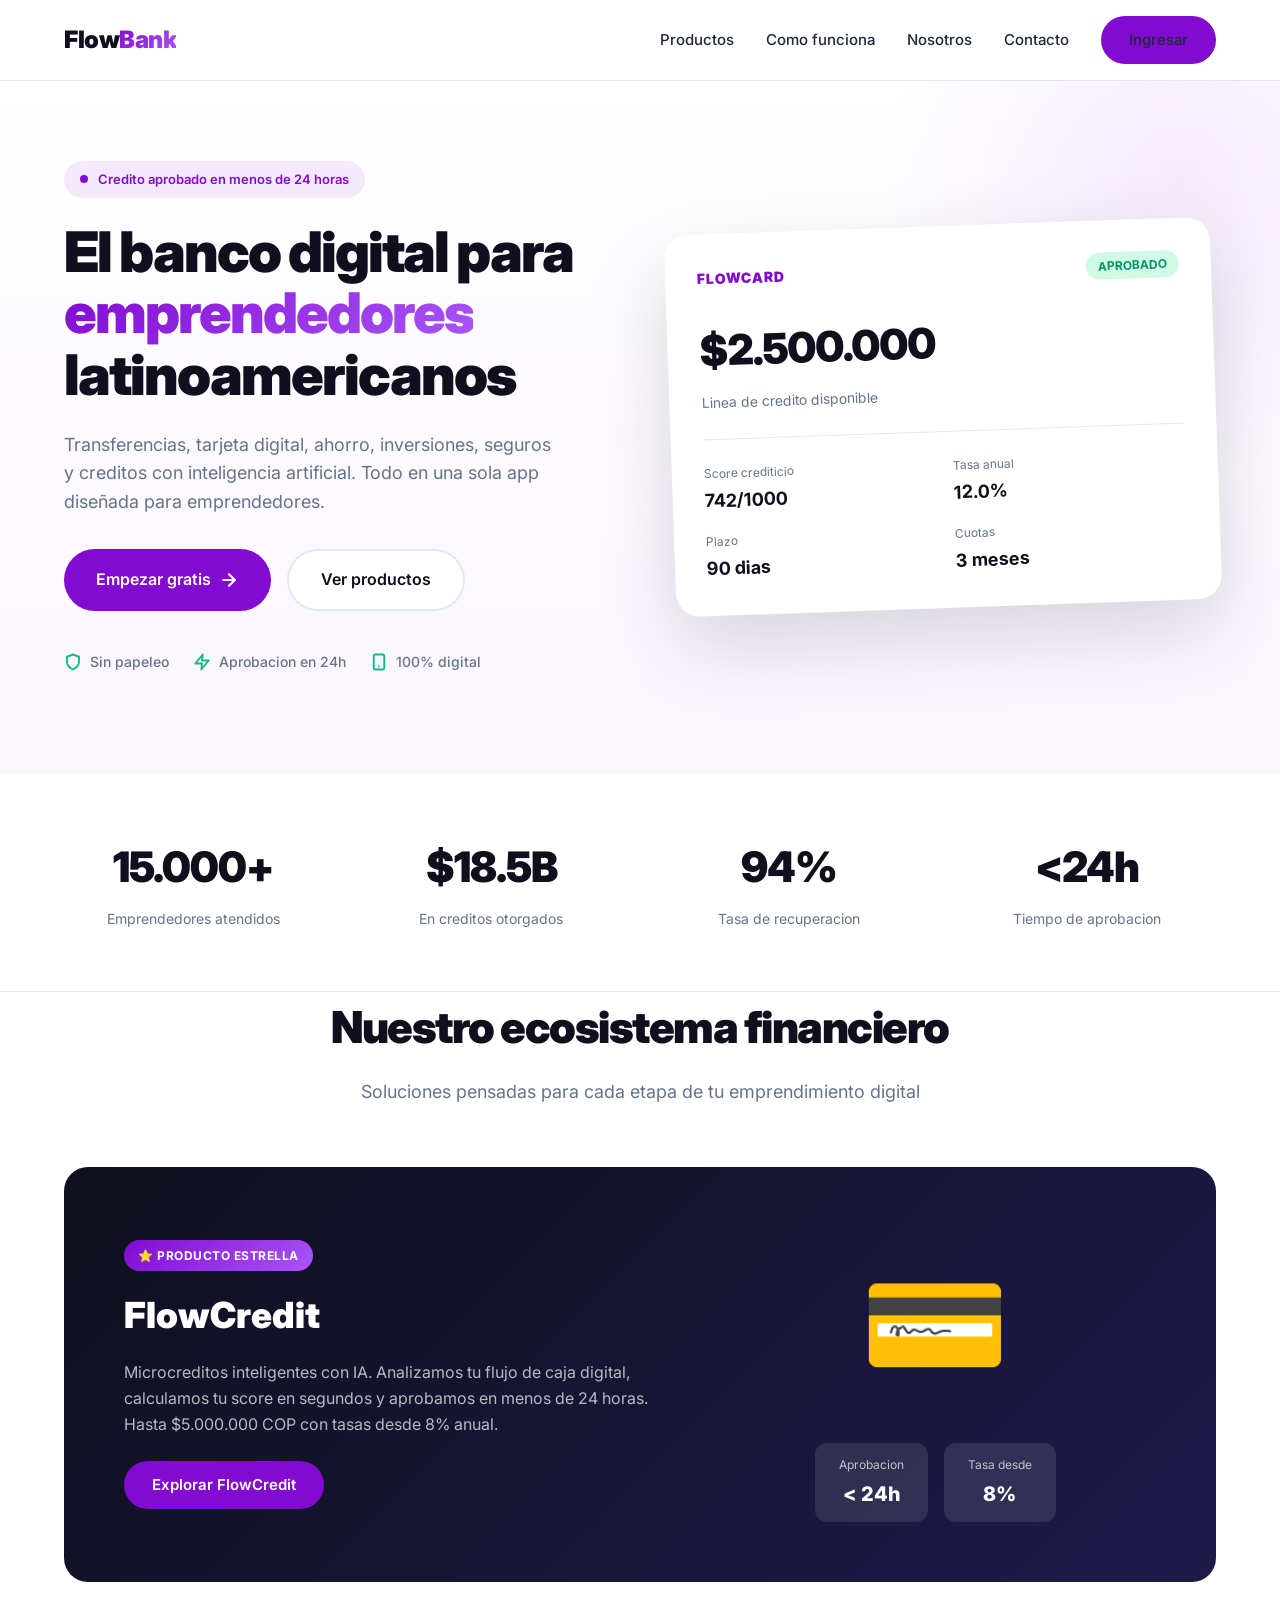
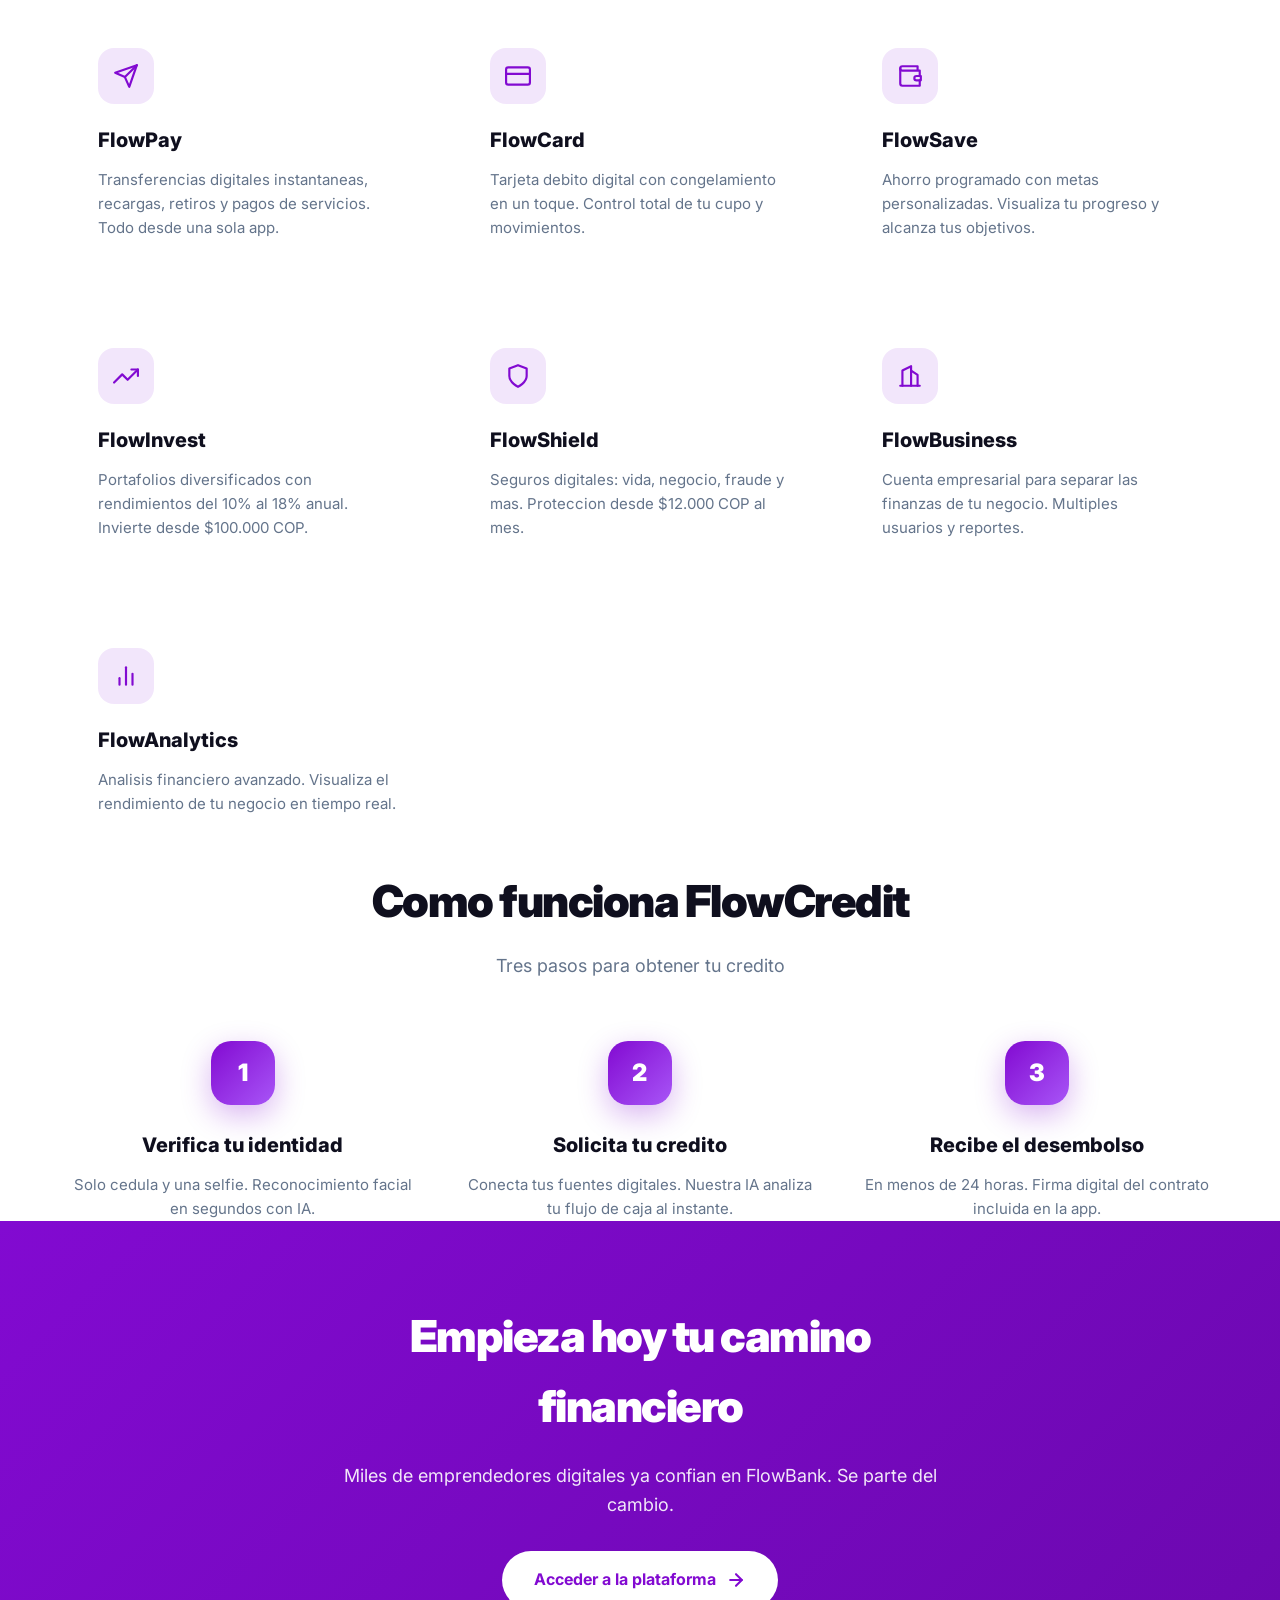
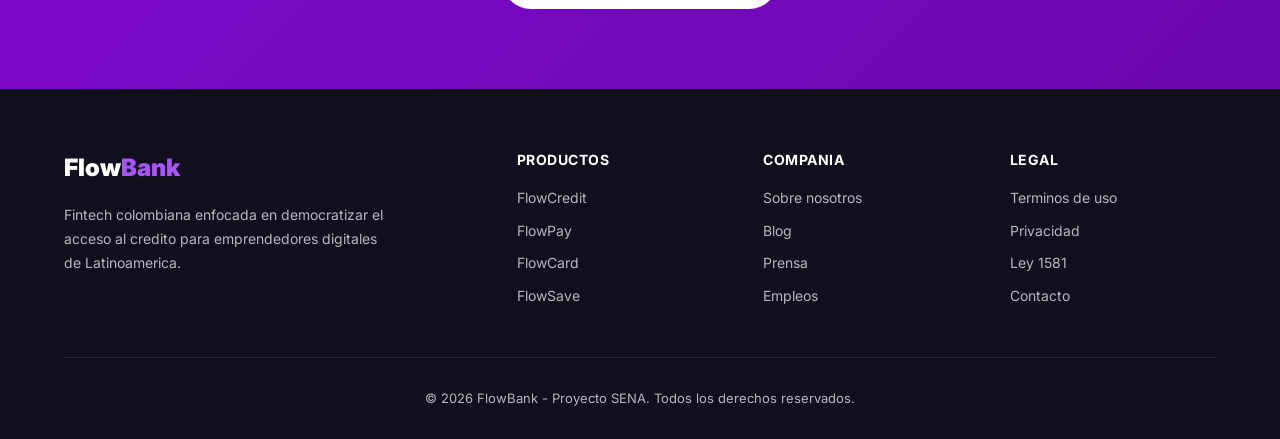
==== index.html @ f7f1d8d0 "Add files via upload" ====
<!DOCTYPE html>
<html lang="es">
<head>
  <meta charset="UTF-8">
  <meta name="viewport" content="width=device-width, initial-scale=1.0">
  <title>FlowBank - El banco digital para emprendedores</title>
  <meta name="description" content="Transferencias, tarjeta digital, ahorro, inversiones, seguros y creditos con IA. Todo en una sola app para emprendedores digitales.">
  <link rel="preconnect" href="https://fonts.googleapis.com">
  <link rel="preconnect" href="https://fonts.gstatic.com" crossorigin>
  <link href="https://fonts.googleapis.com/css2?family=Inter:wght@300;400;500;600;700;800;900&display=swap" rel="stylesheet">
  <link rel="stylesheet" href="styles.css">
</head>
<body>

  <!-- NAVBAR -->
  <nav class="navbar">
    <div class="container nav-inner">
      <a href="#" class="logo">Flow<span>Bank</span></a>
      <div class="nav-links" id="navLinks">
        <a href="productos.html">Productos</a>
        <a href="como-funciona.html">Como funciona</a>
        <a href="nosotros.html">Nosotros</a>
        <a href="contacto.html">Contacto</a>
        <a href="https://lemo-rkbgwftpakdfy8ehi5d2ei.streamlit.app" target="_blank" class="btn-primary">Ingresar</a>
      </div>
      <button class="menu-toggle" id="menuToggle" aria-label="Menu">
        <span></span>
        <span></span>
        <span></span>
      </button>
    </div>
  </nav>

  <!-- HERO -->
  <section class="hero">
    <div class="container hero-inner">
      <div class="hero-content">
        <div class="hero-badge">
          <span class="dot"></span>
          Credito aprobado en menos de 24 horas
        </div>
        <h1>El banco digital para <span class="gradient-text">emprendedores</span> latinoamericanos</h1>
        <p>Transferencias, tarjeta digital, ahorro, inversiones, seguros y creditos con inteligencia artificial. Todo en una sola app diseñada para emprendedores.</p>
        <div class="hero-cta">
          <a href="https://lemo-rkbgwftpakdfy8ehi5d2ei.streamlit.app" target="_blank" class="btn-primary btn-large">
            Empezar gratis
            <svg width="20" height="20" viewBox="0 0 24 24" fill="none" stroke="currentColor" stroke-width="2.5" stroke-linecap="round" stroke-linejoin="round"><line x1="5" y1="12" x2="19" y2="12"></line><polyline points="12 5 19 12 12 19"></polyline></svg>
          </a>
          <a href="#productos" class="btn-secondary btn-large">Ver productos</a>
        </div>
        <div class="hero-features">
          <div class="hero-feature">
            <svg width="18" height="18" viewBox="0 0 24 24" fill="none" stroke="#10B981" stroke-width="2.5" stroke-linecap="round" stroke-linejoin="round"><path d="M12 22s8-4 8-10V5l-8-3-8 3v7c0 6 8 10 8 10z"></path></svg>
            Sin papeleo
          </div>
          <div class="hero-feature">
            <svg width="18" height="18" viewBox="0 0 24 24" fill="none" stroke="#10B981" stroke-width="2.5" stroke-linecap="round" stroke-linejoin="round"><polygon points="13 2 3 14 12 14 11 22 21 10 12 10 13 2"></polygon></svg>
            Aprobacion en 24h
          </div>
          <div class="hero-feature">
            <svg width="18" height="18" viewBox="0 0 24 24" fill="none" stroke="#10B981" stroke-width="2.5" stroke-linecap="round" stroke-linejoin="round"><rect x="5" y="2" width="14" height="20" rx="2" ry="2"></rect><line x1="12" y1="18" x2="12.01" y2="18"></line></svg>
            100% digital
          </div>
        </div>
      </div>

      <div class="hero-visual">
        <div class="card-mockup">
          <div class="card-header">
            <span class="card-brand">FLOWCARD</span>
            <span class="card-status">APROBADO</span>
          </div>
          <div class="card-amount">$2.500.000</div>
          <div class="card-label">Linea de credito disponible</div>
          <div class="card-details">
            <div>
              <div class="detail-label">Score crediticio</div>
              <div class="detail-value">742/1000</div>
            </div>
            <div>
              <div class="detail-label">Tasa anual</div>
              <div class="detail-value">12.0%</div>
            </div>
            <div>
              <div class="detail-label">Plazo</div>
              <div class="detail-value">90 dias</div>
            </div>
            <div>
              <div class="detail-label">Cuotas</div>
              <div class="detail-value">3 meses</div>
            </div>
          </div>
        </div>
      </div>
    </div>
  </section>

  <!-- STATS -->
  <section class="stats">
    <div class="container stats-grid">
      <div class="stat">
        <div class="stat-value">15.000+</div>
        <div class="stat-label">Emprendedores atendidos</div>
      </div>
      <div class="stat">
        <div class="stat-value">$18.5B</div>
        <div class="stat-label">En creditos otorgados</div>
      </div>
      <div class="stat">
        <div class="stat-value">94%</div>
        <div class="stat-label">Tasa de recuperacion</div>
      </div>
      <div class="stat">
        <div class="stat-value">&lt;24h</div>
        <div class="stat-label">Tiempo de aprobacion</div>
      </div>
    </div>
  </section>

  <!-- PRODUCTOS -->
  <section class="products" id="productos">
    <div class="container">
      <div class="section-header">
        <h2>Nuestro ecosistema financiero</h2>
        <p>Soluciones pensadas para cada etapa de tu emprendimiento digital</p>
      </div>

      <!-- Producto estrella -->
      <div class="product-featured">
        <div class="featured-content">
          <span class="featured-badge">⭐ PRODUCTO ESTRELLA</span>
          <h3>FlowCredit</h3>
          <p>Microcreditos inteligentes con IA. Analizamos tu flujo de caja digital, calculamos tu score en segundos y aprobamos en menos de 24 horas. Hasta $5.000.000 COP con tasas desde 8% anual.</p>
          <a href="https://lemo-rkbgwftpakdfy8ehi5d2ei.streamlit.app" target="_blank" class="btn-primary">Explorar FlowCredit</a>
        </div>
        <div class="featured-visual">
          <div class="featured-icon">💳</div>
          <div class="featured-stats">
            <div class="featured-stat">
              <div class="fs-label">Aprobacion</div>
              <div class="fs-value">&lt; 24h</div>
            </div>
            <div class="featured-stat">
              <div class="fs-label">Tasa desde</div>
              <div class="fs-value">8%</div>
            </div>
          </div>
        </div>
      </div>

      <!-- Grid de productos -->
      <div class="products-grid">
        <div class="product-card">
          <div class="product-icon">
            <svg width="26" height="26" viewBox="0 0 24 24" fill="none" stroke="#820AD1" stroke-width="2" stroke-linecap="round" stroke-linejoin="round"><line x1="22" y1="2" x2="11" y2="13"></line><polygon points="22 2 15 22 11 13 2 9 22 2"></polygon></svg>
          </div>
          <h3>FlowPay</h3>
          <p>Transferencias digitales instantaneas, recargas, retiros y pagos de servicios. Todo desde una sola app.</p>
        </div>

        <div class="product-card">
          <div class="product-icon">
            <svg width="26" height="26" viewBox="0 0 24 24" fill="none" stroke="#820AD1" stroke-width="2" stroke-linecap="round" stroke-linejoin="round"><rect x="1" y="4" width="22" height="16" rx="2" ry="2"></rect><line x1="1" y1="10" x2="23" y2="10"></line></svg>
          </div>
          <h3>FlowCard</h3>
          <p>Tarjeta debito digital con congelamiento en un toque. Control total de tu cupo y movimientos.</p>
        </div>

        <div class="product-card">
          <div class="product-icon">
            <svg width="26" height="26" viewBox="0 0 24 24" fill="none" stroke="#820AD1" stroke-width="2" stroke-linecap="round" stroke-linejoin="round"><path d="M21 12V7H5a2 2 0 0 1 0-4h14v4"></path><path d="M3 5v14a2 2 0 0 0 2 2h16v-5"></path><path d="M18 12a2 2 0 0 0 0 4h4v-4Z"></path></svg>
          </div>
          <h3>FlowSave</h3>
          <p>Ahorro programado con metas personalizadas. Visualiza tu progreso y alcanza tus objetivos.</p>
        </div>

        <div class="product-card">
          <div class="product-icon">
            <svg width="26" height="26" viewBox="0 0 24 24" fill="none" stroke="#820AD1" stroke-width="2" stroke-linecap="round" stroke-linejoin="round"><polyline points="23 6 13.5 15.5 8.5 10.5 1 18"></polyline><polyline points="17 6 23 6 23 12"></polyline></svg>
          </div>
          <h3>FlowInvest</h3>
          <p>Portafolios diversificados con rendimientos del 10% al 18% anual. Invierte desde $100.000 COP.</p>
        </div>

        <div class="product-card">
          <div class="product-icon">
            <svg width="26" height="26" viewBox="0 0 24 24" fill="none" stroke="#820AD1" stroke-width="2" stroke-linecap="round" stroke-linejoin="round"><path d="M12 22s8-4 8-10V5l-8-3-8 3v7c0 6 8 10 8 10z"></path></svg>
          </div>
          <h3>FlowShield</h3>
          <p>Seguros digitales: vida, negocio, fraude y mas. Proteccion desde $12.000 COP al mes.</p>
        </div>

        <div class="product-card">
          <div class="product-icon">
            <svg width="26" height="26" viewBox="0 0 24 24" fill="none" stroke="#820AD1" stroke-width="2" stroke-linecap="round" stroke-linejoin="round"><path d="M3 21h18"></path><path d="M5 21V7l8-4v18"></path><path d="M19 21V11l-6-4"></path></svg>
          </div>
          <h3>FlowBusiness</h3>
          <p>Cuenta empresarial para separar las finanzas de tu negocio. Multiples usuarios y reportes.</p>
        </div>

        <div class="product-card">
          <div class="product-icon">
            <svg width="26" height="26" viewBox="0 0 24 24" fill="none" stroke="#820AD1" stroke-width="2" stroke-linecap="round" stroke-linejoin="round"><line x1="18" y1="20" x2="18" y2="10"></line><line x1="12" y1="20" x2="12" y2="4"></line><line x1="6" y1="20" x2="6" y2="14"></line></svg>
          </div>
          <h3>FlowAnalytics</h3>
          <p>Analisis financiero avanzado. Visualiza el rendimiento de tu negocio en tiempo real.</p>
        </div>
      </div>
    </div>
  </section>

  <!-- COMO FUNCIONA -->
  <section class="how" id="como-funciona">
    <div class="container">
      <div class="section-header">
        <h2>Como funciona FlowCredit</h2>
        <p>Tres pasos para obtener tu credito</p>
      </div>

      <div class="steps">
        <div class="step">
          <div class="step-number">1</div>
          <h3>Verifica tu identidad</h3>
          <p>Solo cedula y una selfie. Reconocimiento facial en segundos con IA.</p>
        </div>
        <div class="step">
          <div class="step-number">2</div>
          <h3>Solicita tu credito</h3>
          <p>Conecta tus fuentes digitales. Nuestra IA analiza tu flujo de caja al instante.</p>
        </div>
        <div class="step">
          <div class="step-number">3</div>
          <h3>Recibe el desembolso</h3>
          <p>En menos de 24 horas. Firma digital del contrato incluida en la app.</p>
        </div>
      </div>
    </div>
  </section>

  <!-- CTA -->
  <section class="cta">
    <div class="container cta-content">
      <h2>Empieza hoy tu camino financiero</h2>
      <p>Miles de emprendedores digitales ya confian en FlowBank. Se parte del cambio.</p>
      <a href="https://lemo-rkbgwftpakdfy8ehi5d2ei.streamlit.app" target="_blank" class="btn-white btn-large">
        Acceder a la plataforma
        <svg width="20" height="20" viewBox="0 0 24 24" fill="none" stroke="currentColor" stroke-width="2.5" stroke-linecap="round" stroke-linejoin="round"><line x1="5" y1="12" x2="19" y2="12"></line><polyline points="12 5 19 12 12 19"></polyline></svg>
      </a>
    </div>
  </section>

  <!-- FOOTER -->
  <footer class="footer">
    <div class="container">
      <div class="footer-grid">
        <div>
          <div class="footer-brand">Flow<span>Bank</span></div>
          <p class="footer-desc">Fintech colombiana enfocada en democratizar el acceso al credito para emprendedores digitales de Latinoamerica.</p>
        </div>
        <div>
          <h4>Productos</h4>
          <a href="#">FlowCredit</a>
          <a href="#">FlowPay</a>
          <a href="#">FlowCard</a>
          <a href="#">FlowSave</a>
        </div>
        <div>
          <h4>Compania</h4>
          <a href="#">Sobre nosotros</a>
          <a href="#">Blog</a>
          <a href="#">Prensa</a>
          <a href="#">Empleos</a>
        </div>
        <div>
          <h4>Legal</h4>
          <a href="#">Terminos de uso</a>
          <a href="#">Privacidad</a>
          <a href="#">Ley 1581</a>
          <a href="#">Contacto</a>
        </div>
      </div>
      <div class="footer-bottom">
        &copy; 2026 FlowBank - Proyecto SENA. Todos los derechos reservados.
      </div>
    </div>
  </footer>

  <script src="script.js"></script>
</body>
</html>
---- styles.css ----
* {
  margin: 0;
  padding: 0;
  box-sizing: border-box;
}

:root {
  --purple: #820AD1;
  --purple-dark: #6B08AE;
  --purple-light: #A855F7;
  --green: #10B981;
  --red: #EF4444;
  --yellow: #F59E0B;
  --dark: #0F0F1E;
  --text: #1E293B;
  --text-light: #64748B;
  --bg-soft: #F8FAFC;
  --border: #E2E8F0;
}

html { scroll-behavior: smooth; }

body {
  font-family: 'Inter', -apple-system, BlinkMacSystemFont, sans-serif;
  color: var(--text);
  background: #FFFFFF;
  line-height: 1.6;
  overflow-x: hidden;
  -webkit-font-smoothing: antialiased;
}

.container {
  max-width: 1200px;
  margin: 0 auto;
  padding: 0 24px;
}

/* NAVBAR */
.navbar {
  position: sticky;
  top: 0;
  background: rgba(255,255,255,0.95);
  backdrop-filter: blur(12px);
  -webkit-backdrop-filter: blur(12px);
  border-bottom: 1px solid var(--border);
  z-index: 1000;
  padding: 16px 0;
}
.nav-inner {
  display: flex;
  justify-content: space-between;
  align-items: center;
}
.logo {
  font-size: 24px;
  font-weight: 900;
  color: var(--dark);
  letter-spacing: -0.5px;
  text-decoration: none;
}
.logo span {
  background: linear-gradient(135deg, var(--purple) 0%, var(--purple-light) 100%);
  -webkit-background-clip: text;
  -webkit-text-fill-color: transparent;
  background-clip: text;
}
.nav-links {
  display: flex;
  gap: 32px;
  align-items: center;
}
.nav-links a {
  color: var(--text);
  text-decoration: none;
  font-weight: 500;
  font-size: 15px;
  transition: color 0.2s;
}
.nav-links a:hover, .nav-links a.active { color: var(--purple); }
.menu-toggle {
  display: none;
  background: none;
  border: none;
  cursor: pointer;
  flex-direction: column;
  gap: 5px;
  padding: 6px;
}
.menu-toggle span {
  width: 24px;
  height: 2.5px;
  background: var(--dark);
  border-radius: 2px;
}

/* BUTTONS */
.btn-primary {
  background: var(--purple);
  color: #FFFFFF;
  padding: 12px 28px;
  border-radius: 100px;
  text-decoration: none;
  font-weight: 600;
  font-size: 15px;
  transition: all 0.2s;
  display: inline-flex;
  align-items: center;
  gap: 8px;
  border: none;
  cursor: pointer;
}
.btn-primary:hover {
  background: var(--purple-dark);
  transform: translateY(-2px);
  box-shadow: 0 10px 30px rgba(130,10,209,0.3);
}
.btn-secondary {
  background: #FFFFFF;
  color: var(--dark);
  padding: 12px 28px;
  border-radius: 100px;
  text-decoration: none;
  font-weight: 600;
  font-size: 15px;
  border: 2px solid var(--border);
  transition: all 0.2s;
  display: inline-flex;
  align-items: center;
  gap: 8px;
}
.btn-secondary:hover { border-color: var(--purple); color: var(--purple); }
.btn-white {
  background: #FFFFFF;
  color: var(--purple);
  padding: 16px 40px;
  border-radius: 100px;
  text-decoration: none;
  font-weight: 700;
  font-size: 17px;
  display: inline-flex;
  align-items: center;
  gap: 10px;
  transition: all 0.2s;
  border: none;
  cursor: pointer;
}
.btn-white:hover {
  transform: translateY(-2px);
  box-shadow: 0 20px 40px rgba(0,0,0,0.2);
}
.btn-large { padding: 16px 32px; font-size: 16px; }

/* HERO */
.hero {
  padding: 80px 0 100px;
  background: linear-gradient(180deg, #FFFFFF 0%, #FAF5FF 100%);
  position: relative;
  overflow: hidden;
}
.hero::before {
  content: '';
  position: absolute;
  top: -200px; right: -200px;
  width: 600px; height: 600px;
  background: radial-gradient(circle, rgba(130,10,209,0.08) 0%, transparent 70%);
  border-radius: 50%;
  pointer-events: none;
}
.hero-inner {
  display: grid;
  grid-template-columns: 1fr 1fr;
  gap: 60px;
  align-items: center;
  position: relative;
  z-index: 1;
}
.hero-badge {
  display: inline-flex;
  align-items: center;
  gap: 10px;
  background: rgba(130,10,209,0.08);
  color: var(--purple);
  padding: 8px 16px;
  border-radius: 100px;
  font-size: 13px;
  font-weight: 600;
  margin-bottom: 24px;
}
.dot {
  width: 8px; height: 8px;
  background: var(--purple);
  border-radius: 50%;
  animation: pulse 2s infinite;
}
@keyframes pulse {
  0%,100% { opacity: 1; transform: scale(1); }
  50% { opacity: 0.5; transform: scale(1.2); }
}
.hero h1 {
  font-size: 56px;
  font-weight: 900;
  line-height: 1.1;
  letter-spacing: -2px;
  margin-bottom: 24px;
  color: var(--dark);
}
.gradient-text {
  background: linear-gradient(135deg, var(--purple) 0%, var(--purple-light) 100%);
  -webkit-background-clip: text;
  -webkit-text-fill-color: transparent;
  background-clip: text;
}
.hero p {
  font-size: 18px;
  color: var(--text-light);
  margin-bottom: 32px;
  max-width: 500px;
}
.hero-cta {
  display: flex;
  gap: 16px;
  flex-wrap: wrap;
  margin-bottom: 40px;
}
.hero-features { display: flex; gap: 24px; flex-wrap: wrap; }
.hero-feature {
  display: flex;
  align-items: center;
  gap: 8px;
  font-size: 14px;
  color: var(--text-light);
  font-weight: 500;
}

/* CARD MOCKUP */
.card-mockup {
  background: #FFFFFF;
  border-radius: 24px;
  padding: 32px;
  box-shadow: 0 30px 80px rgba(15,15,30,0.15);
  transform: rotate(-2deg);
  transition: transform 0.3s;
}
.card-mockup:hover { transform: rotate(0deg) scale(1.02); }
.card-header {
  display: flex;
  justify-content: space-between;
  align-items: center;
  margin-bottom: 24px;
}
.card-brand { font-weight: 900; color: var(--purple); font-size: 14px; letter-spacing: 1px; }
.card-status {
  background: #D1FAE5;
  color: #059669;
  padding: 4px 12px;
  border-radius: 100px;
  font-size: 12px;
  font-weight: 700;
}
.card-amount {
  font-size: 42px;
  font-weight: 900;
  color: var(--dark);
  margin-bottom: 8px;
  letter-spacing: -1px;
}
.card-label { color: var(--text-light); font-size: 14px; margin-bottom: 24px; }
.card-details {
  display: grid;
  grid-template-columns: 1fr 1fr;
  gap: 16px;
  padding-top: 24px;
  border-top: 1px solid var(--border);
}
.detail-label { font-size: 12px; color: var(--text-light); margin-bottom: 4px; }
.detail-value { font-size: 18px; font-weight: 700; color: var(--dark); }

/* STATS */
.stats { padding: 60px 0; border-bottom: 1px solid var(--border); }
.stats-grid {
  display: grid;
  grid-template-columns: repeat(4, 1fr);
  gap: 40px;
}
.stat { text-align: center; }
.stat-value {
  font-size: 42px;
  font-weight: 900;
  color: var(--dark);
  letter-spacing: -1px;
  margin-bottom: 8px;
}
.stat-label { color: var(--text-light); font-size: 14px; }

/* SECTIONS */
.section {
  padding: 100px 0;
}
.section-alt {
  padding: 100px 0;
  background: var(--bg-soft);
}
.section-header {
  text-align: center;
  margin-bottom: 60px;
}
.section-header h2 {
  font-size: 44px;
  font-weight: 900;
  color: var(--dark);
  letter-spacing: -1.5px;
  margin-bottom: 16px;
}
.section-header p {
  color: var(--text-light);
  font-size: 18px;
  max-width: 600px;
  margin: 0 auto;
}

/* PAGE HEADER (para productos, nosotros, contacto) */
.page-header {
  padding: 80px 0 60px;
  background: linear-gradient(180deg, #FFFFFF 0%, #FAF5FF 100%);
  text-align: center;
}
.page-header h1 {
  font-size: 56px;
  font-weight: 900;
  letter-spacing: -2px;
  margin-bottom: 16px;
  color: var(--dark);
}
.page-header p {
  font-size: 18px;
  color: var(--text-light);
  max-width: 600px;
  margin: 0 auto;
}

/* PRODUCTS */
.product-featured {
  background: linear-gradient(135deg, var(--dark) 0%, #1E1B4B 100%);
  border-radius: 24px;
  padding: 60px;
  color: #FFFFFF;
  display: grid;
  grid-template-columns: 1.2fr 1fr;
  gap: 60px;
  align-items: center;
  margin-bottom: 32px;
}
.featured-badge {
  display: inline-block;
  background: linear-gradient(135deg, var(--purple) 0%, var(--purple-light) 100%);
  color: #FFFFFF;
  padding: 6px 14px;
  border-radius: 100px;
  font-size: 12px;
  font-weight: 700;
  letter-spacing: 0.5px;
  margin-bottom: 16px;
}
.product-featured h3 { color: #FFFFFF; font-size: 36px; font-weight: 900; margin-bottom: 16px; }
.product-featured p { color: rgba(255,255,255,0.7); font-size: 16px; margin-bottom: 24px; }
.featured-visual { text-align: center; }
.featured-icon { font-size: 120px; margin-bottom: 24px; }
.featured-stats { display: flex; gap: 16px; justify-content: center; flex-wrap: wrap; }
.featured-stat { background: rgba(255,255,255,0.1); padding: 12px 24px; border-radius: 12px; }
.fs-label { font-size: 12px; opacity: 0.7; margin-bottom: 4px; }
.fs-value { font-size: 20px; font-weight: 800; }

.products-grid {
  display: grid;
  grid-template-columns: repeat(3, 1fr);
  gap: 24px;
}
.product-card {
  background: #FFFFFF;
  border-radius: 20px;
  padding: 32px;
  transition: all 0.3s;
  border: 2px solid transparent;
}
.product-card:hover {
  transform: translateY(-8px);
  box-shadow: 0 20px 60px rgba(15,15,30,0.1);
  border-color: rgba(130,10,209,0.2);
}
.product-icon {
  width: 56px; height: 56px;
  background: rgba(130,10,209,0.1);
  border-radius: 16px;
  display: flex;
  align-items: center;
  justify-content: center;
  margin-bottom: 20px;
}
.product-card h3 {
  font-size: 20px;
  font-weight: 800;
  color: var(--dark);
  margin-bottom: 12px;
}
.product-card p { color: var(--text-light); font-size: 15px; line-height: 1.6; margin-bottom: 16px; }
.product-tag {
  display: inline-block;
  background: rgba(16,185,129,0.1);
  color: var(--green);
  padding: 4px 12px;
  border-radius: 100px;
  font-size: 12px;
  font-weight: 700;
}

/* HOW */
.steps {
  display: grid;
  grid-template-columns: repeat(3, 1fr);
  gap: 40px;
  margin-top: 60px;
}
.step { text-align: center; }
.step-number {
  width: 64px; height: 64px;
  background: linear-gradient(135deg, var(--purple) 0%, var(--purple-light) 100%);
  color: #FFFFFF;
  border-radius: 20px;
  display: flex;
  align-items: center;
  justify-content: center;
  font-size: 24px;
  font-weight: 900;
  margin: 0 auto 24px;
  box-shadow: 0 10px 30px rgba(130,10,209,0.3);
}
.step h3 { font-size: 20px; font-weight: 800; color: var(--dark); margin-bottom: 12px; }
.step p { color: var(--text-light); font-size: 15px; }

/* TEAM */
.team-grid {
  display: grid;
  grid-template-columns: repeat(3, 1fr);
  gap: 32px;
}
.team-card {
  text-align: center;
  padding: 32px;
  background: #FFFFFF;
  border-radius: 20px;
  border: 1px solid var(--border);
  transition: all 0.3s;
}
.team-card:hover { transform: translateY(-4px); box-shadow: 0 20px 60px rgba(15,15,30,0.1); }
.team-avatar {
  width: 100px; height: 100px;
  border-radius: 50%;
  background: linear-gradient(135deg, var(--purple) 0%, var(--purple-light) 100%);
  display: flex;
  align-items: center;
  justify-content: center;
  margin: 0 auto 20px;
  font-size: 40px;
  color: #FFFFFF;
  font-weight: 900;
}
.team-card h3 { font-size: 20px; font-weight: 800; margin-bottom: 6px; color: var(--dark); }
.team-role { color: var(--purple); font-size: 14px; font-weight: 600; margin-bottom: 12px; }
.team-bio { color: var(--text-light); font-size: 14px; }

/* VALUES */
.values-grid {
  display: grid;
  grid-template-columns: repeat(3, 1fr);
  gap: 32px;
}
.value-card {
  padding: 32px;
  background: #FFFFFF;
  border-radius: 20px;
  border: 1px solid var(--border);
}
.value-icon {
  width: 56px; height: 56px;
  background: rgba(130,10,209,0.1);
  border-radius: 16px;
  display: flex;
  align-items: center;
  justify-content: center;
  margin-bottom: 20px;
  font-size: 28px;
}
.value-card h3 { font-size: 20px; font-weight: 800; margin-bottom: 12px; color: var(--dark); }
.value-card p { color: var(--text-light); font-size: 15px; line-height: 1.6; }

/* CONTACT */
.contact-grid {
  display: grid;
  grid-template-columns: 1fr 1fr;
  gap: 60px;
  align-items: start;
}
.contact-info {
  padding: 32px;
  background: var(--bg-soft);
  border-radius: 20px;
}
.contact-info h3 { font-size: 24px; font-weight: 800; margin-bottom: 16px; }
.contact-info p { color: var(--text-light); margin-bottom: 24px; }
.contact-item {
  display: flex;
  align-items: flex-start;
  gap: 16px;
  margin-bottom: 20px;
}
.contact-icon {
  width: 44px; height: 44px;
  background: #FFFFFF;
  border-radius: 12px;
  display: flex;
  align-items: center;
  justify-content: center;
  flex-shrink: 0;
  font-size: 20px;
}
.contact-item strong { display: block; margin-bottom: 4px; color: var(--dark); }
.contact-item span { color: var(--text-light); font-size: 14px; }

.form-group { margin-bottom: 20px; }
.form-label {
  display: block;
  font-size: 14px;
  font-weight: 600;
  margin-bottom: 8px;
  color: var(--dark);
}
.form-input,
.form-textarea {
  width: 100%;
  padding: 14px 18px;
  border: 2px solid var(--border);
  border-radius: 12px;
  font-family: inherit;
  font-size: 15px;
  transition: all 0.2s;
  background: #FFFFFF;
}
.form-input:focus,
.form-textarea:focus {
  outline: none;
  border-color: var(--purple);
  box-shadow: 0 0 0 3px rgba(130,10,209,0.1);
}
.form-textarea {
  resize: vertical;
  min-height: 140px;
}
.form-message {
  padding: 16px;
  border-radius: 12px;
  margin-bottom: 20px;
  font-weight: 500;
  display: none;
}
.form-message.success {
  background: #D1FAE5;
  color: #059669;
  display: block;
}
.form-message.error {
  background: #FEE2E2;
  color: #DC2626;
  display: block;
}

/* INGRESAR */
.ingresar-wrapper {
  min-height: calc(100vh - 80px);
  display: flex;
  align-items: center;
  justify-content: center;
  padding: 60px 24px;
  background: linear-gradient(180deg, #FFFFFF 0%, #FAF5FF 100%);
}
.ingresar-card {
  background: #FFFFFF;
  border-radius: 24px;
  padding: 48px;
  max-width: 500px;
  width: 100%;
  box-shadow: 0 30px 80px rgba(15,15,30,0.1);
  text-align: center;
}
.ingresar-icon {
  width: 80px; height: 80px;
  background: linear-gradient(135deg, var(--purple) 0%, var(--purple-light) 100%);
  border-radius: 24px;
  display: flex;
  align-items: center;
  justify-content: center;
  margin: 0 auto 24px;
  font-size: 40px;
  color: #FFFFFF;
}
.ingresar-card h1 {
  font-size: 32px;
  font-weight: 900;
  letter-spacing: -1px;
  margin-bottom: 12px;
}
.ingresar-card p {
  color: var(--text-light);
  margin-bottom: 32px;
  line-height: 1.6;
}
.ingresar-features {
  text-align: left;
  margin: 32px 0;
}
.ingresar-feature {
  display: flex;
  align-items: center;
  gap: 12px;
  padding: 12px 0;
  border-bottom: 1px solid var(--border);
  color: var(--text);
  font-size: 15px;
}
.ingresar-feature:last-child { border-bottom: none; }
.ingresar-feature svg { flex-shrink: 0; }

/* CTA */
.cta {
  padding: 80px 0;
  background: linear-gradient(135deg, var(--purple) 0%, var(--purple-dark) 100%);
  color: #FFFFFF;
}
.cta-content {
  text-align: center;
  max-width: 700px;
  margin: 0 auto;
}
.cta h2 {
  font-size: 44px;
  font-weight: 900;
  letter-spacing: -1.5px;
  margin-bottom: 20px;
}
.cta p {
  font-size: 18px;
  opacity: 0.9;
  margin-bottom: 32px;
}

/* FOOTER */
.footer {
  background: var(--dark);
  color: rgba(255,255,255,0.7);
  padding: 60px 0 30px;
}
.footer-grid {
  display: grid;
  grid-template-columns: 2fr 1fr 1fr 1fr;
  gap: 40px;
  margin-bottom: 40px;
}
.footer-brand {
  color: #FFFFFF;
  font-size: 24px;
  font-weight: 900;
  margin-bottom: 16px;
}
.footer-brand span { color: var(--purple-light); }
.footer-desc { font-size: 14px; line-height: 1.7; max-width: 320px; }
.footer h4 {
  color: #FFFFFF;
  font-size: 14px;
  font-weight: 700;
  margin-bottom: 16px;
  text-transform: uppercase;
  letter-spacing: 0.5px;
}
.footer a {
  display: block;
  color: rgba(255,255,255,0.7);
  text-decoration: none;
  font-size: 14px;
  margin-bottom: 10px;
  transition: color 0.2s;
}
.footer a:hover { color: var(--purple-light); }
.footer-bottom {
  padding-top: 30px;
  border-top: 1px solid rgba(255,255,255,0.1);
  text-align: center;
  font-size: 13px;
}

/* RESPONSIVE */
@media (max-width: 968px) {
  .hero-inner { grid-template-columns: 1fr; gap: 40px; }
  .hero h1 { font-size: 40px; }
  .products-grid { grid-template-columns: 1fr; }
  .product-featured { grid-template-columns: 1fr; padding: 40px 32px; }
  .stats-grid { grid-template-columns: repeat(2, 1fr); gap: 24px; }
  .steps { grid-template-columns: 1fr; }
  .footer-grid { grid-template-columns: 1fr 1fr; }
  .nav-links {
    position: absolute;
    top: 100%; left: 0; right: 0;
    background: #FFFFFF;
    flex-direction: column;
    align-items: stretch;
    padding: 20px 24px;
    gap: 16px;
    border-bottom: 1px solid var(--border);
    display: none;
  }
  .nav-links.active { display: flex; }
  .menu-toggle { display: flex; }
  .section-header h2 { font-size: 32px; }
  .cta h2 { font-size: 32px; }
  .page-header h1 { font-size: 40px; }
  .team-grid, .values-grid { grid-template-columns: 1fr; }
  .contact-grid { grid-template-columns: 1fr; gap: 40px; }
}

@media (max-width: 640px) {
  .hero h1 { font-size: 32px; letter-spacing: -1px; }
  .hero { padding: 60px 0; }
  .stats-grid { grid-template-columns: 1fr 1fr; }
  .stat-value { font-size: 28px; }
  .product-featured h3 { font-size: 26px; }
  .footer-grid { grid-template-columns: 1fr; }
  .hero-cta { flex-direction: column; align-items: stretch; }
  .hero-cta a { justify-content: center; }
  .page-header h1 { font-size: 32px; }
}
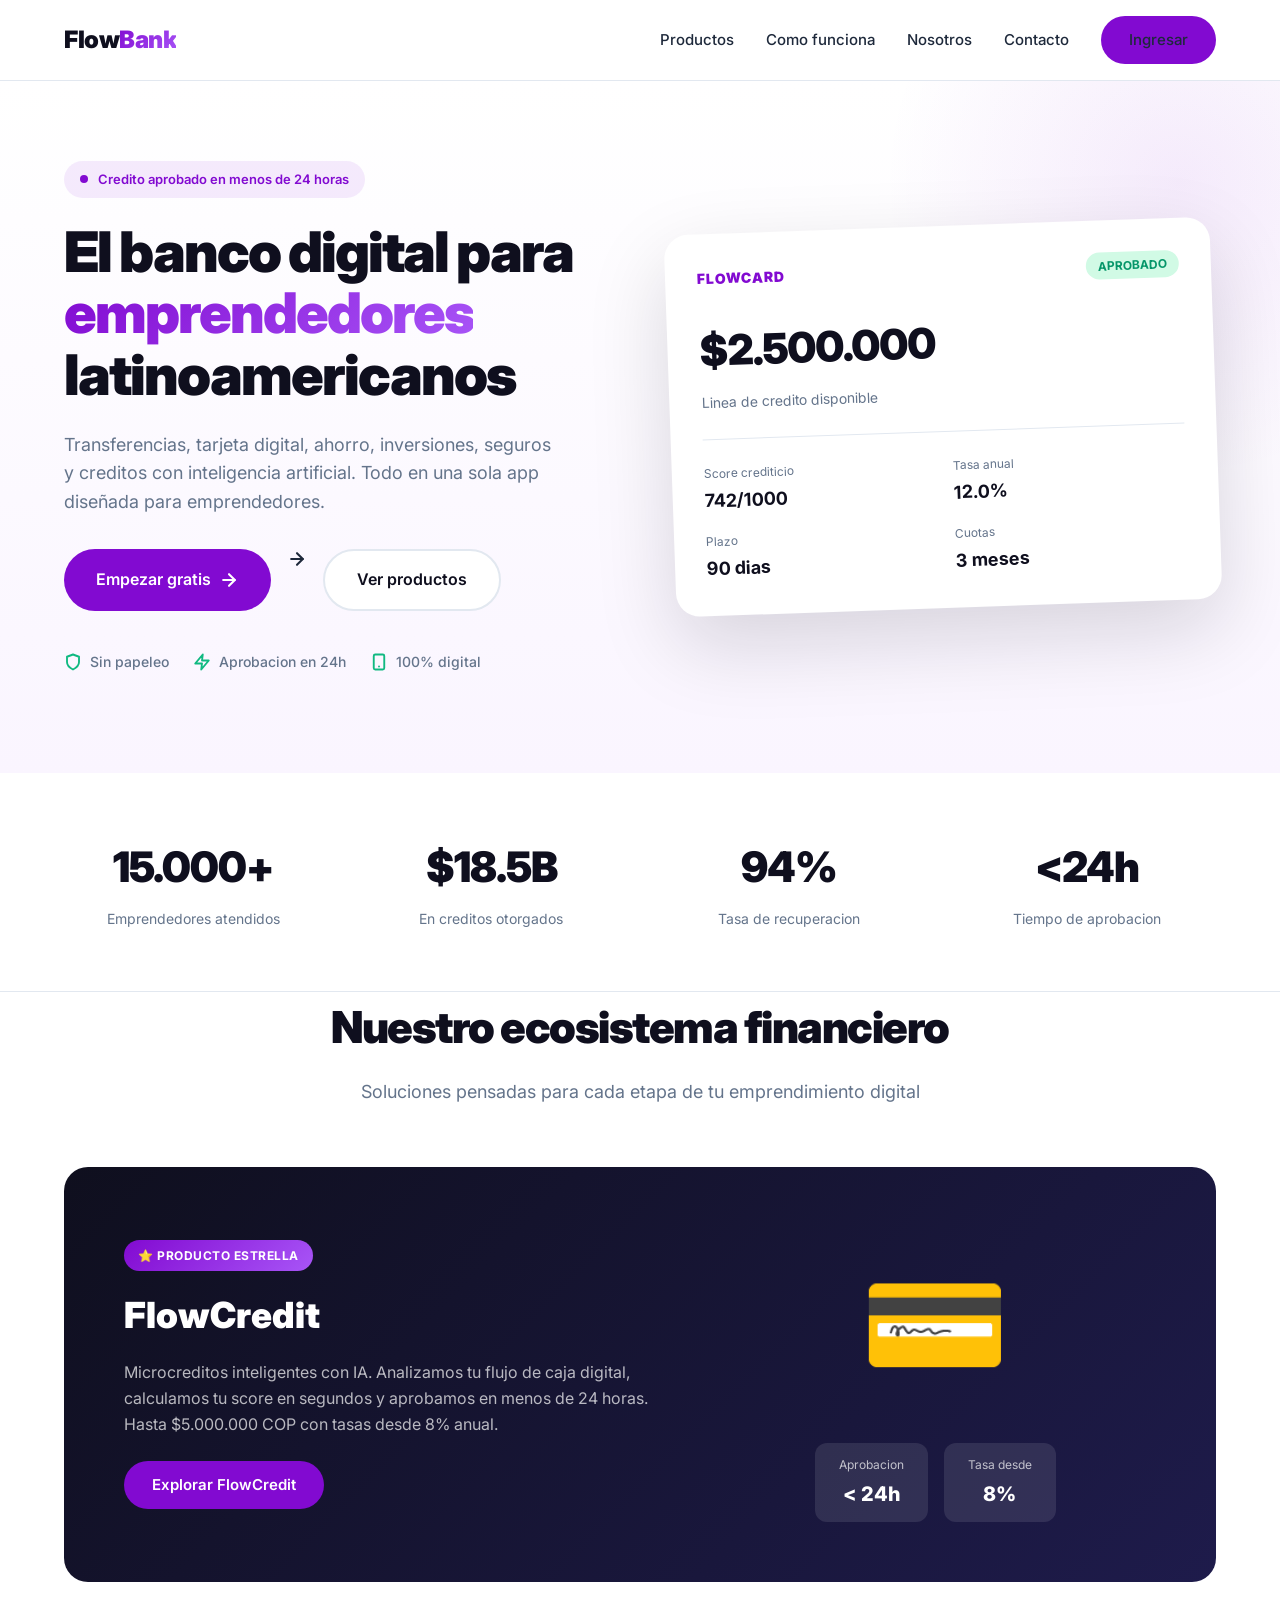
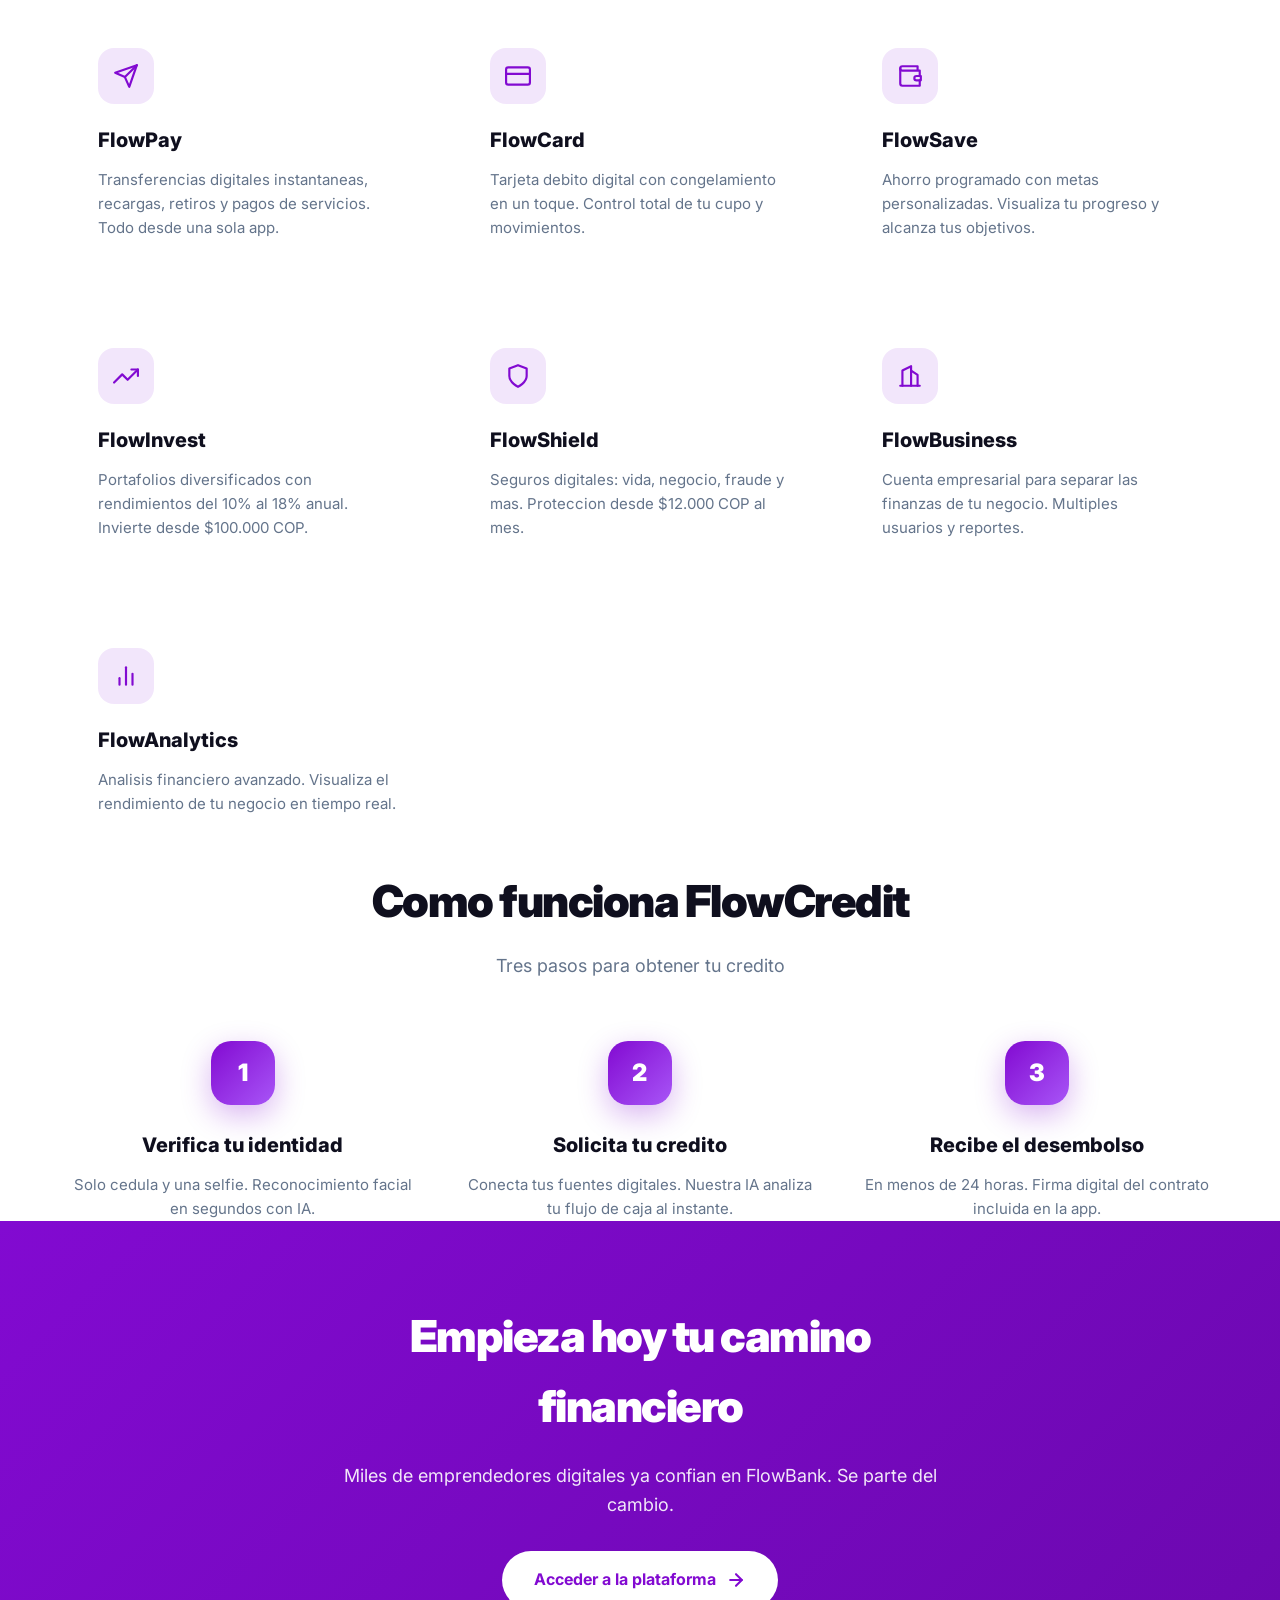
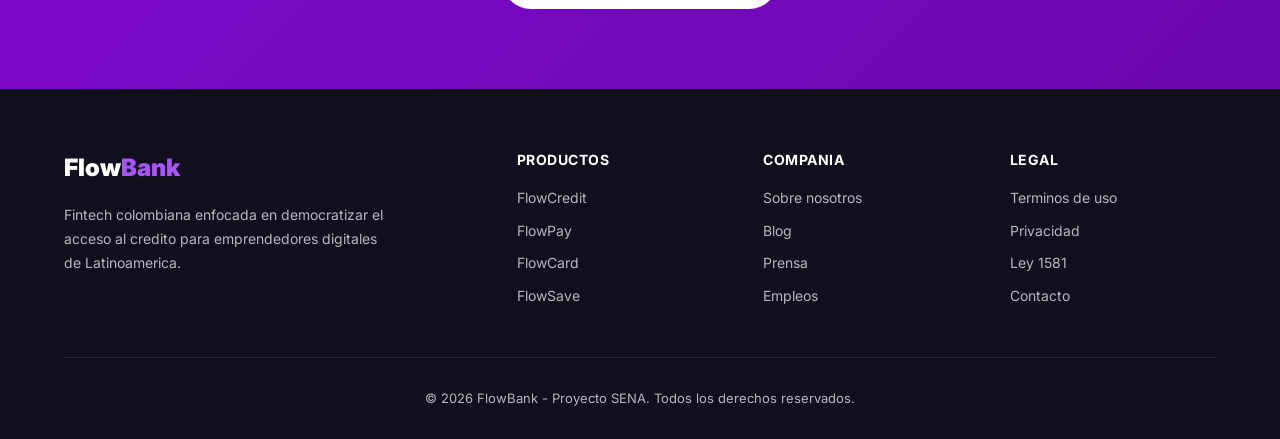
==== commit 54b47fcb: "Update index.html" ====
--- a/index.html
+++ b/index.html
@@ -21,7 +21,7 @@
         <a href="como-funciona.html">Como funciona</a>
         <a href="nosotros.html">Nosotros</a>
         <a href="contacto.html">Contacto</a>
-        <a href="https://lemo-rkbgwftpakdfy8ehi5d2ei.streamlit.app" target="_blank" class="btn-primary">Ingresar</a>
+        <a href="login.html" class="btn-primary">Ingresar</a>
       </div>
       <button class="menu-toggle" id="menuToggle" aria-label="Menu">
         <span></span>
@@ -42,8 +42,10 @@
         <h1>El banco digital para <span class="gradient-text">emprendedores</span> latinoamericanos</h1>
         <p>Transferencias, tarjeta digital, ahorro, inversiones, seguros y creditos con inteligencia artificial. Todo en una sola app diseñada para emprendedores.</p>
         <div class="hero-cta">
-          <a href="https://lemo-rkbgwftpakdfy8ehi5d2ei.streamlit.app" target="_blank" class="btn-primary btn-large">
-            Empezar gratis
+         <a href="login.html" class="btn-primary btn-large">
+  Empezar gratis
+  <svg width="20" height="20" viewBox="0 0 24 24" fill="none" stroke="currentColor" stroke-width="2.5" stroke-linecap="round" stroke-linejoin="round"><line x1="5" y1="12" x2="19" y2="12"></line><polyline points="12 5 19 12 12 19"></polyline></svg>
+</a>
             <svg width="20" height="20" viewBox="0 0 24 24" fill="none" stroke="currentColor" stroke-width="2.5" stroke-linecap="round" stroke-linejoin="round"><line x1="5" y1="12" x2="19" y2="12"></line><polyline points="12 5 19 12 12 19"></polyline></svg>
           </a>
           <a href="#productos" class="btn-secondary btn-large">Ver productos</a>
@@ -287,4 +289,4 @@
 
   <script src="script.js"></script>
 </body>
-</html>+</html>
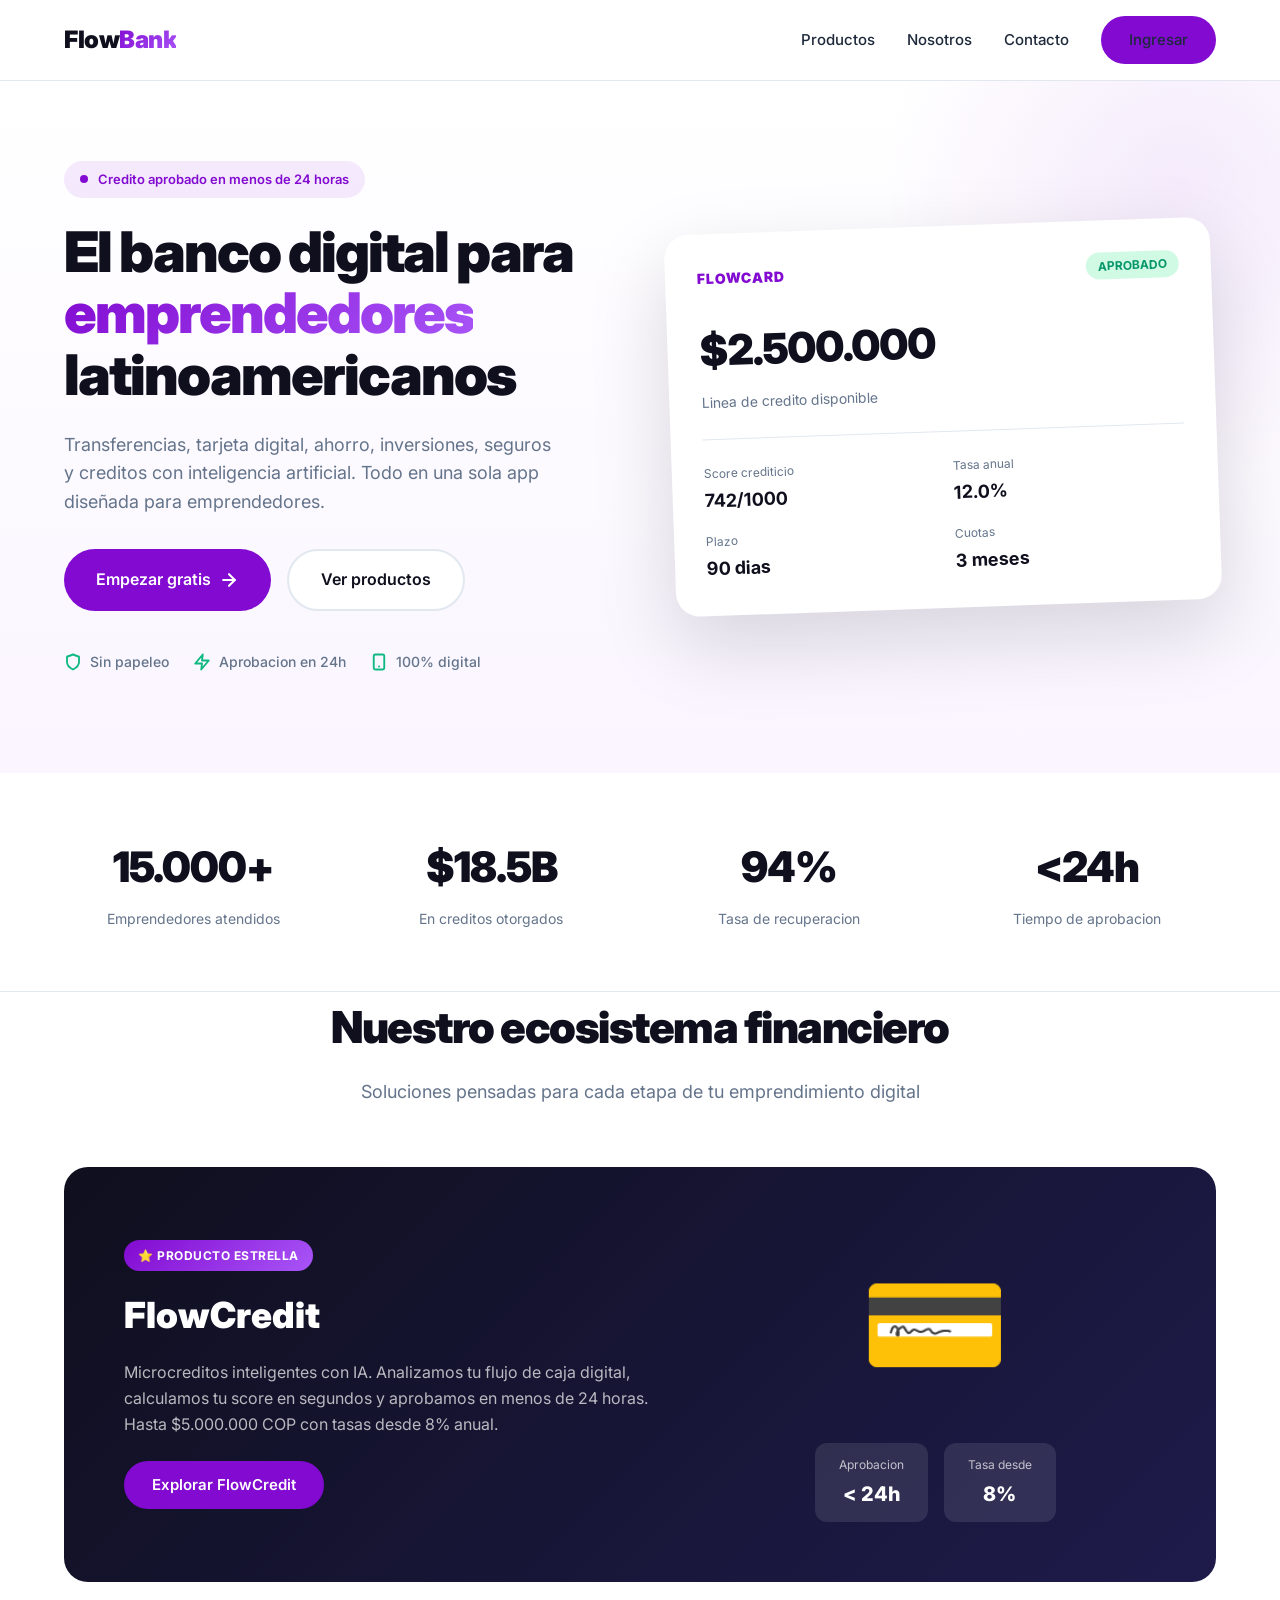
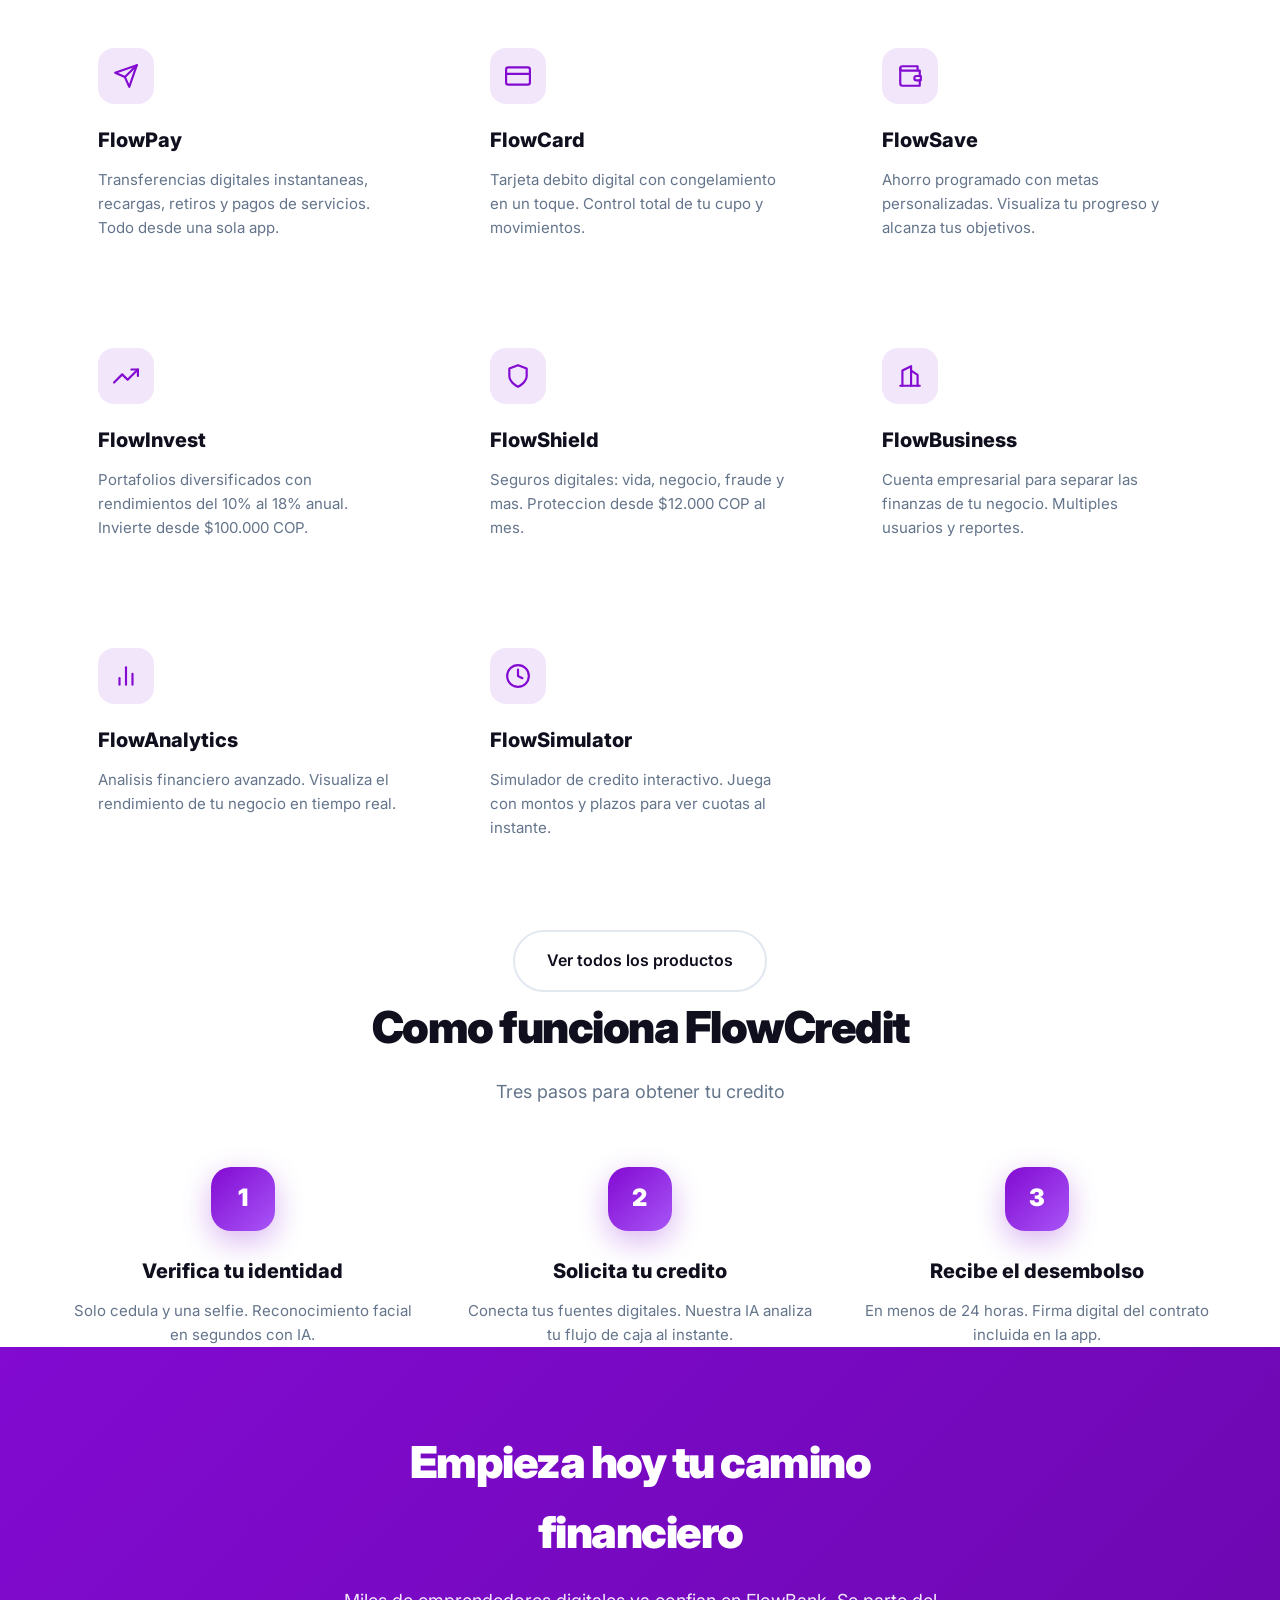
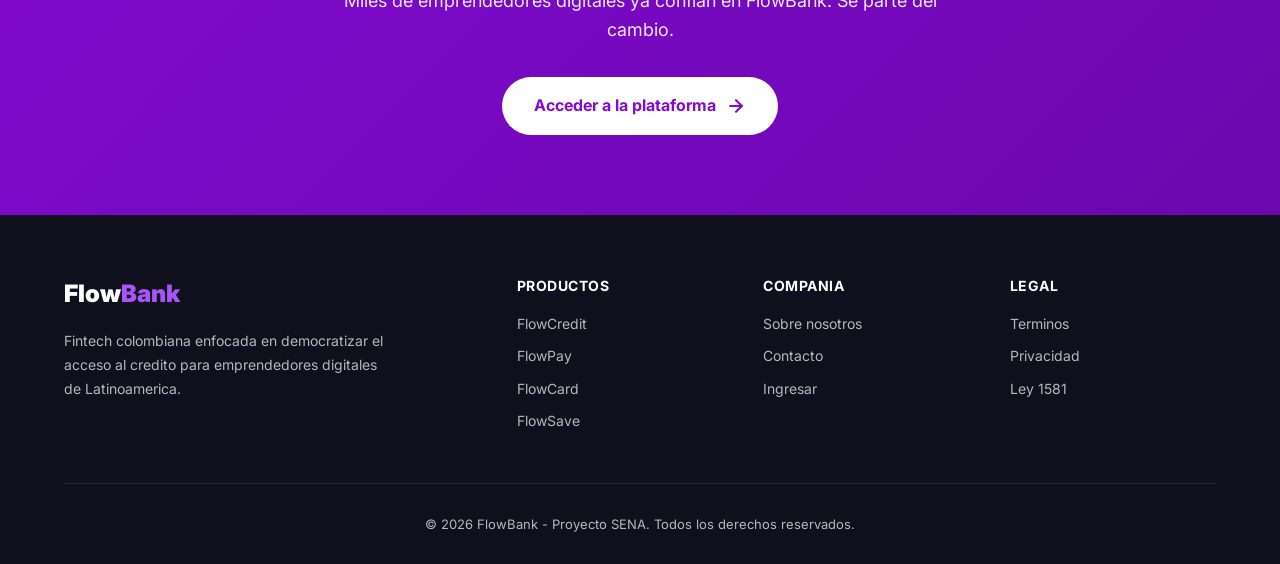
==== commit 805d165b: "Update index.html" ====
--- a/index.html
+++ b/index.html
@@ -15,10 +15,9 @@
   <!-- NAVBAR -->
   <nav class="navbar">
     <div class="container nav-inner">
-      <a href="#" class="logo">Flow<span>Bank</span></a>
+      <a href="index.html" class="logo">Flow<span>Bank</span></a>
       <div class="nav-links" id="navLinks">
         <a href="productos.html">Productos</a>
-        <a href="como-funciona.html">Como funciona</a>
         <a href="nosotros.html">Nosotros</a>
         <a href="contacto.html">Contacto</a>
         <a href="login.html" class="btn-primary">Ingresar</a>
@@ -42,13 +41,11 @@
         <h1>El banco digital para <span class="gradient-text">emprendedores</span> latinoamericanos</h1>
         <p>Transferencias, tarjeta digital, ahorro, inversiones, seguros y creditos con inteligencia artificial. Todo en una sola app diseñada para emprendedores.</p>
         <div class="hero-cta">
-         <a href="login.html" class="btn-primary btn-large">
-  Empezar gratis
-  <svg width="20" height="20" viewBox="0 0 24 24" fill="none" stroke="currentColor" stroke-width="2.5" stroke-linecap="round" stroke-linejoin="round"><line x1="5" y1="12" x2="19" y2="12"></line><polyline points="12 5 19 12 12 19"></polyline></svg>
-</a>
+          <a href="login.html" class="btn-primary btn-large">
+            Empezar gratis
             <svg width="20" height="20" viewBox="0 0 24 24" fill="none" stroke="currentColor" stroke-width="2.5" stroke-linecap="round" stroke-linejoin="round"><line x1="5" y1="12" x2="19" y2="12"></line><polyline points="12 5 19 12 12 19"></polyline></svg>
           </a>
-          <a href="#productos" class="btn-secondary btn-large">Ver productos</a>
+          <a href="productos.html" class="btn-secondary btn-large">Ver productos</a>
         </div>
         <div class="hero-features">
           <div class="hero-feature">
@@ -133,7 +130,7 @@
           <span class="featured-badge">⭐ PRODUCTO ESTRELLA</span>
           <h3>FlowCredit</h3>
           <p>Microcreditos inteligentes con IA. Analizamos tu flujo de caja digital, calculamos tu score en segundos y aprobamos en menos de 24 horas. Hasta $5.000.000 COP con tasas desde 8% anual.</p>
-          <a href="https://lemo-rkbgwftpakdfy8ehi5d2ei.streamlit.app" target="_blank" class="btn-primary">Explorar FlowCredit</a>
+          <a href="login.html" class="btn-primary">Explorar FlowCredit</a>
         </div>
         <div class="featured-visual">
           <div class="featured-icon">💳</div>
@@ -207,6 +204,18 @@
           <h3>FlowAnalytics</h3>
           <p>Analisis financiero avanzado. Visualiza el rendimiento de tu negocio en tiempo real.</p>
         </div>
+
+        <div class="product-card">
+          <div class="product-icon">
+            <svg width="26" height="26" viewBox="0 0 24 24" fill="none" stroke="#820AD1" stroke-width="2" stroke-linecap="round" stroke-linejoin="round"><circle cx="12" cy="12" r="10"></circle><polyline points="12 6 12 12 16 14"></polyline></svg>
+          </div>
+          <h3>FlowSimulator</h3>
+          <p>Simulador de credito interactivo. Juega con montos y plazos para ver cuotas al instante.</p>
+        </div>
+      </div>
+
+      <div style="text-align:center; margin-top:40px;">
+        <a href="productos.html" class="btn-secondary btn-large">Ver todos los productos</a>
       </div>
     </div>
   </section>
@@ -244,7 +253,7 @@
     <div class="container cta-content">
       <h2>Empieza hoy tu camino financiero</h2>
       <p>Miles de emprendedores digitales ya confian en FlowBank. Se parte del cambio.</p>
-      <a href="https://lemo-rkbgwftpakdfy8ehi5d2ei.streamlit.app" target="_blank" class="btn-white btn-large">
+      <a href="login.html" class="btn-white btn-large">
         Acceder a la plataforma
         <svg width="20" height="20" viewBox="0 0 24 24" fill="none" stroke="currentColor" stroke-width="2.5" stroke-linecap="round" stroke-linejoin="round"><line x1="5" y1="12" x2="19" y2="12"></line><polyline points="12 5 19 12 12 19"></polyline></svg>
       </a>
@@ -261,24 +270,22 @@
         </div>
         <div>
           <h4>Productos</h4>
-          <a href="#">FlowCredit</a>
-          <a href="#">FlowPay</a>
-          <a href="#">FlowCard</a>
-          <a href="#">FlowSave</a>
+          <a href="productos.html">FlowCredit</a>
+          <a href="productos.html">FlowPay</a>
+          <a href="productos.html">FlowCard</a>
+          <a href="productos.html">FlowSave</a>
         </div>
         <div>
           <h4>Compania</h4>
-          <a href="#">Sobre nosotros</a>
-          <a href="#">Blog</a>
-          <a href="#">Prensa</a>
-          <a href="#">Empleos</a>
+          <a href="nosotros.html">Sobre nosotros</a>
+          <a href="contacto.html">Contacto</a>
+          <a href="login.html">Ingresar</a>
         </div>
         <div>
           <h4>Legal</h4>
-          <a href="#">Terminos de uso</a>
+          <a href="#">Terminos</a>
           <a href="#">Privacidad</a>
           <a href="#">Ley 1581</a>
-          <a href="#">Contacto</a>
         </div>
       </div>
       <div class="footer-bottom">
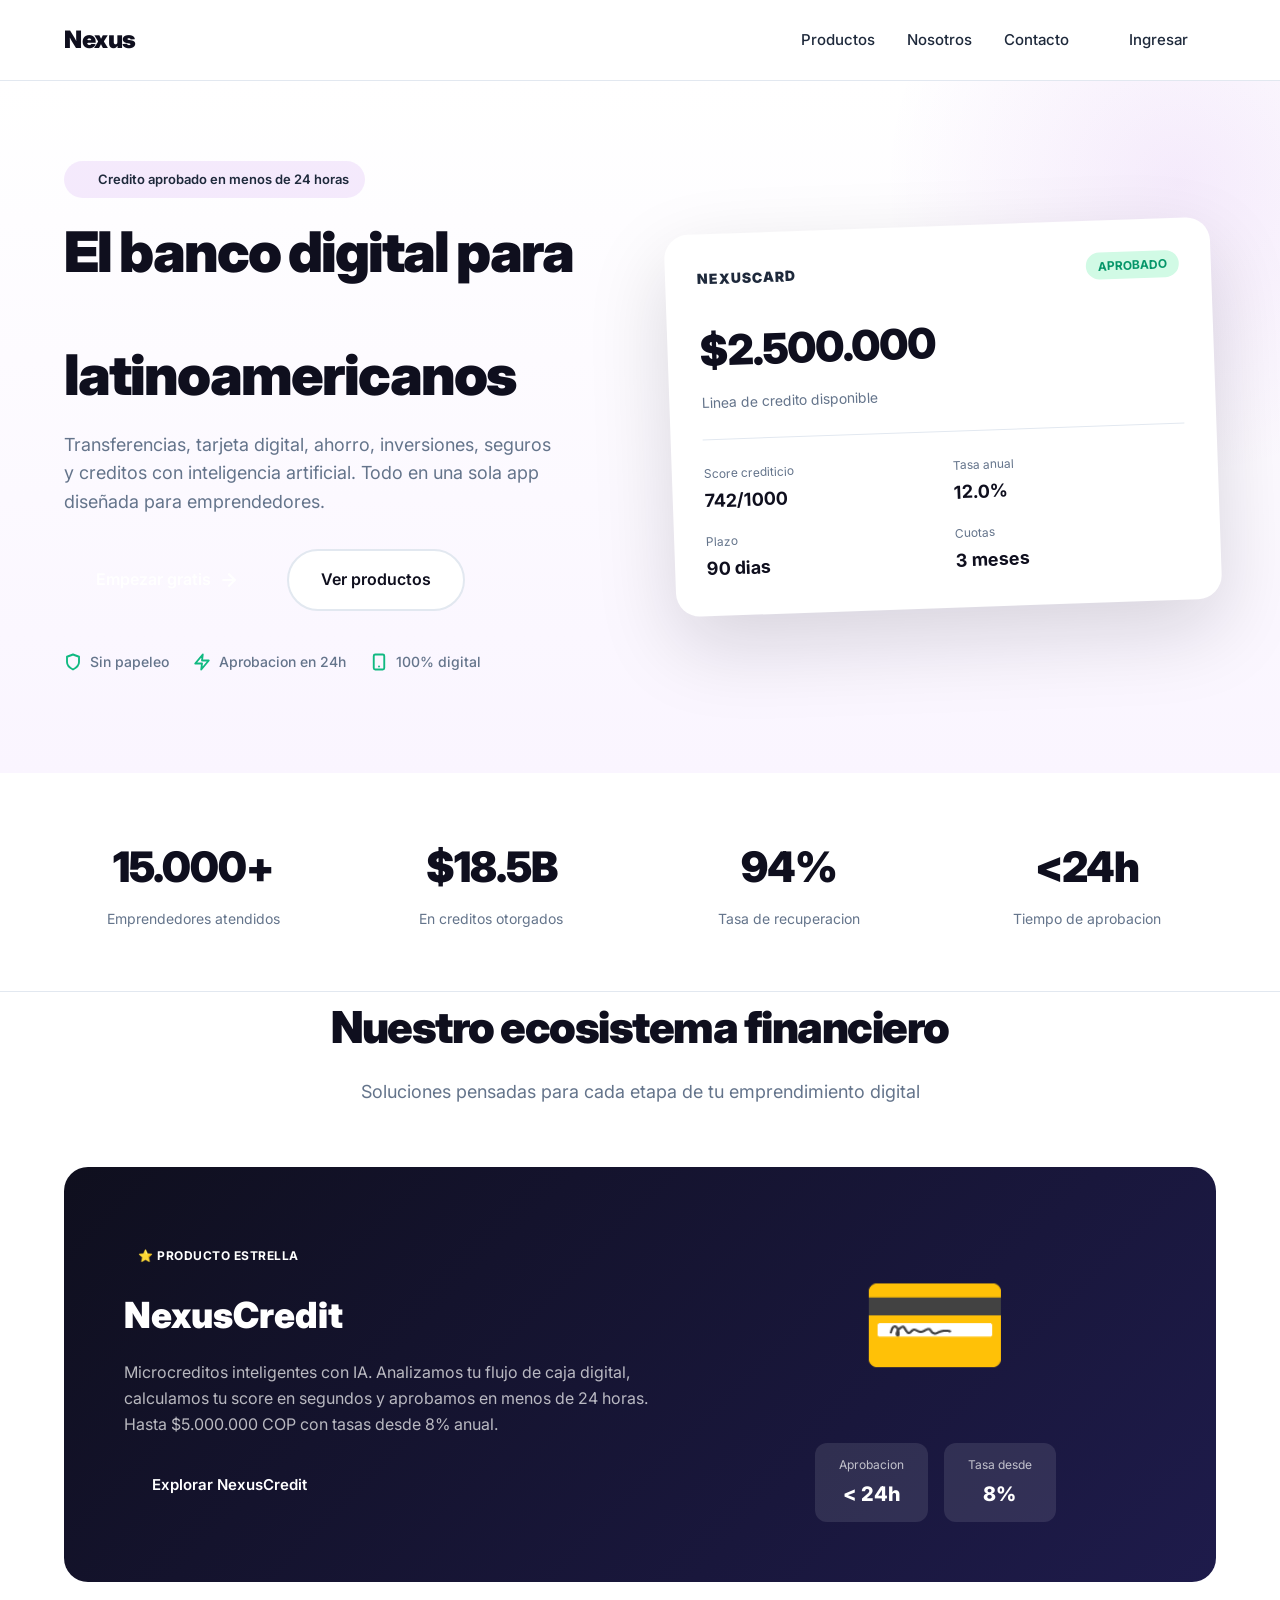
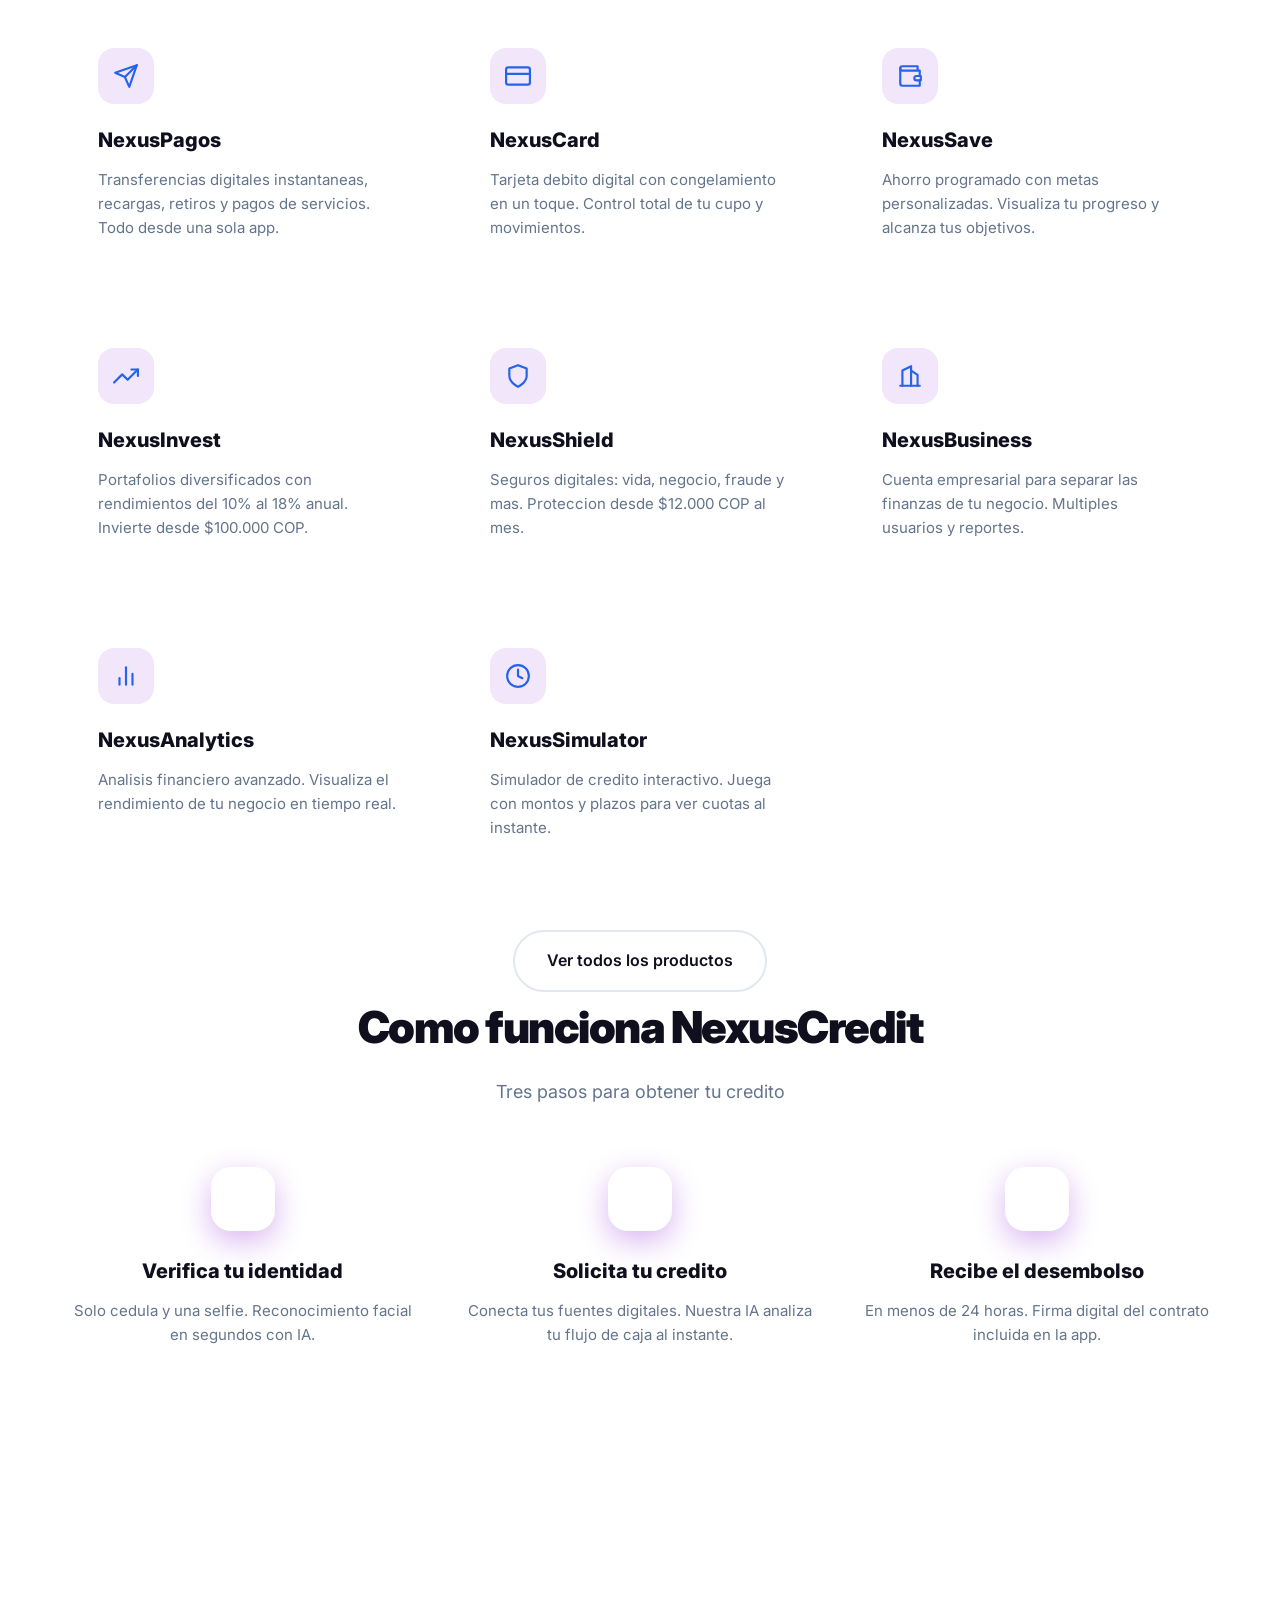
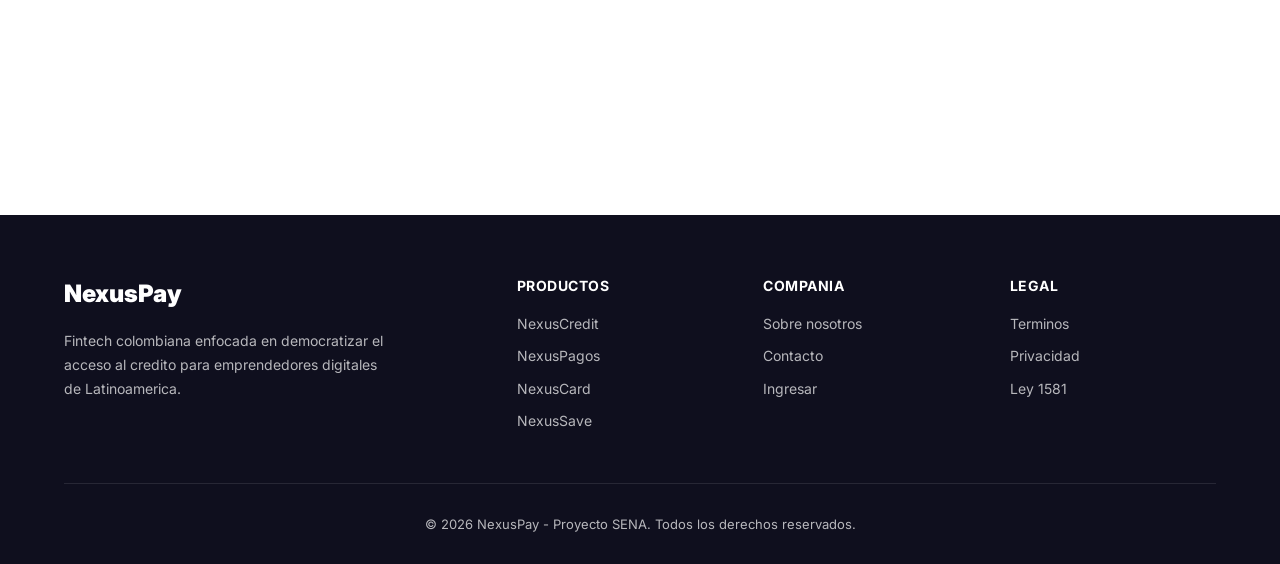
==== commit 94cc5338: "Update index.html" ====
--- a/index.html
+++ b/index.html
@@ -3,7 +3,7 @@
 <head>
   <meta charset="UTF-8">
   <meta name="viewport" content="width=device-width, initial-scale=1.0">
-  <title>FlowBank - El banco digital para emprendedores</title>
+  <title>NexusPay - El banco digital para emprendedores</title>
   <meta name="description" content="Transferencias, tarjeta digital, ahorro, inversiones, seguros y creditos con IA. Todo en una sola app para emprendedores digitales.">
   <link rel="preconnect" href="https://fonts.googleapis.com">
   <link rel="preconnect" href="https://fonts.gstatic.com" crossorigin>
@@ -12,10 +12,9 @@
 </head>
 <body>
 
-  <!-- NAVBAR -->
   <nav class="navbar">
     <div class="container nav-inner">
-      <a href="index.html" class="logo">Flow<span>Bank</span></a>
+      <a href="index.html" class="logo">Nexus<span>Pay</span></a>
       <div class="nav-links" id="navLinks">
         <a href="productos.html">Productos</a>
         <a href="nosotros.html">Nosotros</a>
@@ -30,7 +29,6 @@
     </div>
   </nav>
 
-  <!-- HERO -->
   <section class="hero">
     <div class="container hero-inner">
       <div class="hero-content">
@@ -66,7 +64,7 @@
       <div class="hero-visual">
         <div class="card-mockup">
           <div class="card-header">
-            <span class="card-brand">FLOWCARD</span>
+            <span class="card-brand">NEXUSCARD</span>
             <span class="card-status">APROBADO</span>
           </div>
           <div class="card-amount">$2.500.000</div>
@@ -94,7 +92,6 @@
     </div>
   </section>
 
-  <!-- STATS -->
   <section class="stats">
     <div class="container stats-grid">
       <div class="stat">
@@ -116,7 +113,6 @@
     </div>
   </section>
 
-  <!-- PRODUCTOS -->
   <section class="products" id="productos">
     <div class="container">
       <div class="section-header">
@@ -124,13 +120,12 @@
         <p>Soluciones pensadas para cada etapa de tu emprendimiento digital</p>
       </div>
 
-      <!-- Producto estrella -->
       <div class="product-featured">
         <div class="featured-content">
           <span class="featured-badge">⭐ PRODUCTO ESTRELLA</span>
-          <h3>FlowCredit</h3>
+          <h3>NexusCredit</h3>
           <p>Microcreditos inteligentes con IA. Analizamos tu flujo de caja digital, calculamos tu score en segundos y aprobamos en menos de 24 horas. Hasta $5.000.000 COP con tasas desde 8% anual.</p>
-          <a href="login.html" class="btn-primary">Explorar FlowCredit</a>
+          <a href="login.html" class="btn-primary">Explorar NexusCredit</a>
         </div>
         <div class="featured-visual">
           <div class="featured-icon">💳</div>
@@ -147,69 +142,68 @@
         </div>
       </div>
 
-      <!-- Grid de productos -->
       <div class="products-grid">
         <div class="product-card">
           <div class="product-icon">
-            <svg width="26" height="26" viewBox="0 0 24 24" fill="none" stroke="#820AD1" stroke-width="2" stroke-linecap="round" stroke-linejoin="round"><line x1="22" y1="2" x2="11" y2="13"></line><polygon points="22 2 15 22 11 13 2 9 22 2"></polygon></svg>
-          </div>
-          <h3>FlowPay</h3>
+            <svg width="26" height="26" viewBox="0 0 24 24" fill="none" stroke="#2563EB" stroke-width="2" stroke-linecap="round" stroke-linejoin="round"><line x1="22" y1="2" x2="11" y2="13"></line><polygon points="22 2 15 22 11 13 2 9 22 2"></polygon></svg>
+          </div>
+          <h3>NexusPagos</h3>
           <p>Transferencias digitales instantaneas, recargas, retiros y pagos de servicios. Todo desde una sola app.</p>
         </div>
 
         <div class="product-card">
           <div class="product-icon">
-            <svg width="26" height="26" viewBox="0 0 24 24" fill="none" stroke="#820AD1" stroke-width="2" stroke-linecap="round" stroke-linejoin="round"><rect x="1" y="4" width="22" height="16" rx="2" ry="2"></rect><line x1="1" y1="10" x2="23" y2="10"></line></svg>
-          </div>
-          <h3>FlowCard</h3>
+            <svg width="26" height="26" viewBox="0 0 24 24" fill="none" stroke="#2563EB" stroke-width="2" stroke-linecap="round" stroke-linejoin="round"><rect x="1" y="4" width="22" height="16" rx="2" ry="2"></rect><line x1="1" y1="10" x2="23" y2="10"></line></svg>
+          </div>
+          <h3>NexusCard</h3>
           <p>Tarjeta debito digital con congelamiento en un toque. Control total de tu cupo y movimientos.</p>
         </div>
 
         <div class="product-card">
           <div class="product-icon">
-            <svg width="26" height="26" viewBox="0 0 24 24" fill="none" stroke="#820AD1" stroke-width="2" stroke-linecap="round" stroke-linejoin="round"><path d="M21 12V7H5a2 2 0 0 1 0-4h14v4"></path><path d="M3 5v14a2 2 0 0 0 2 2h16v-5"></path><path d="M18 12a2 2 0 0 0 0 4h4v-4Z"></path></svg>
-          </div>
-          <h3>FlowSave</h3>
+            <svg width="26" height="26" viewBox="0 0 24 24" fill="none" stroke="#2563EB" stroke-width="2" stroke-linecap="round" stroke-linejoin="round"><path d="M21 12V7H5a2 2 0 0 1 0-4h14v4"></path><path d="M3 5v14a2 2 0 0 0 2 2h16v-5"></path><path d="M18 12a2 2 0 0 0 0 4h4v-4Z"></path></svg>
+          </div>
+          <h3>NexusSave</h3>
           <p>Ahorro programado con metas personalizadas. Visualiza tu progreso y alcanza tus objetivos.</p>
         </div>
 
         <div class="product-card">
           <div class="product-icon">
-            <svg width="26" height="26" viewBox="0 0 24 24" fill="none" stroke="#820AD1" stroke-width="2" stroke-linecap="round" stroke-linejoin="round"><polyline points="23 6 13.5 15.5 8.5 10.5 1 18"></polyline><polyline points="17 6 23 6 23 12"></polyline></svg>
-          </div>
-          <h3>FlowInvest</h3>
+            <svg width="26" height="26" viewBox="0 0 24 24" fill="none" stroke="#2563EB" stroke-width="2" stroke-linecap="round" stroke-linejoin="round"><polyline points="23 6 13.5 15.5 8.5 10.5 1 18"></polyline><polyline points="17 6 23 6 23 12"></polyline></svg>
+          </div>
+          <h3>NexusInvest</h3>
           <p>Portafolios diversificados con rendimientos del 10% al 18% anual. Invierte desde $100.000 COP.</p>
         </div>
 
         <div class="product-card">
           <div class="product-icon">
-            <svg width="26" height="26" viewBox="0 0 24 24" fill="none" stroke="#820AD1" stroke-width="2" stroke-linecap="round" stroke-linejoin="round"><path d="M12 22s8-4 8-10V5l-8-3-8 3v7c0 6 8 10 8 10z"></path></svg>
-          </div>
-          <h3>FlowShield</h3>
+            <svg width="26" height="26" viewBox="0 0 24 24" fill="none" stroke="#2563EB" stroke-width="2" stroke-linecap="round" stroke-linejoin="round"><path d="M12 22s8-4 8-10V5l-8-3-8 3v7c0 6 8 10 8 10z"></path></svg>
+          </div>
+          <h3>NexusShield</h3>
           <p>Seguros digitales: vida, negocio, fraude y mas. Proteccion desde $12.000 COP al mes.</p>
         </div>
 
         <div class="product-card">
           <div class="product-icon">
-            <svg width="26" height="26" viewBox="0 0 24 24" fill="none" stroke="#820AD1" stroke-width="2" stroke-linecap="round" stroke-linejoin="round"><path d="M3 21h18"></path><path d="M5 21V7l8-4v18"></path><path d="M19 21V11l-6-4"></path></svg>
-          </div>
-          <h3>FlowBusiness</h3>
+            <svg width="26" height="26" viewBox="0 0 24 24" fill="none" stroke="#2563EB" stroke-width="2" stroke-linecap="round" stroke-linejoin="round"><path d="M3 21h18"></path><path d="M5 21V7l8-4v18"></path><path d="M19 21V11l-6-4"></path></svg>
+          </div>
+          <h3>NexusBusiness</h3>
           <p>Cuenta empresarial para separar las finanzas de tu negocio. Multiples usuarios y reportes.</p>
         </div>
 
         <div class="product-card">
           <div class="product-icon">
-            <svg width="26" height="26" viewBox="0 0 24 24" fill="none" stroke="#820AD1" stroke-width="2" stroke-linecap="round" stroke-linejoin="round"><line x1="18" y1="20" x2="18" y2="10"></line><line x1="12" y1="20" x2="12" y2="4"></line><line x1="6" y1="20" x2="6" y2="14"></line></svg>
-          </div>
-          <h3>FlowAnalytics</h3>
+            <svg width="26" height="26" viewBox="0 0 24 24" fill="none" stroke="#2563EB" stroke-width="2" stroke-linecap="round" stroke-linejoin="round"><line x1="18" y1="20" x2="18" y2="10"></line><line x1="12" y1="20" x2="12" y2="4"></line><line x1="6" y1="20" x2="6" y2="14"></line></svg>
+          </div>
+          <h3>NexusAnalytics</h3>
           <p>Analisis financiero avanzado. Visualiza el rendimiento de tu negocio en tiempo real.</p>
         </div>
 
         <div class="product-card">
           <div class="product-icon">
-            <svg width="26" height="26" viewBox="0 0 24 24" fill="none" stroke="#820AD1" stroke-width="2" stroke-linecap="round" stroke-linejoin="round"><circle cx="12" cy="12" r="10"></circle><polyline points="12 6 12 12 16 14"></polyline></svg>
-          </div>
-          <h3>FlowSimulator</h3>
+            <svg width="26" height="26" viewBox="0 0 24 24" fill="none" stroke="#2563EB" stroke-width="2" stroke-linecap="round" stroke-linejoin="round"><circle cx="12" cy="12" r="10"></circle><polyline points="12 6 12 12 16 14"></polyline></svg>
+          </div>
+          <h3>NexusSimulator</h3>
           <p>Simulador de credito interactivo. Juega con montos y plazos para ver cuotas al instante.</p>
         </div>
       </div>
@@ -220,11 +214,10 @@
     </div>
   </section>
 
-  <!-- COMO FUNCIONA -->
   <section class="how" id="como-funciona">
     <div class="container">
       <div class="section-header">
-        <h2>Como funciona FlowCredit</h2>
+        <h2>Como funciona NexusCredit</h2>
         <p>Tres pasos para obtener tu credito</p>
       </div>
 
@@ -248,11 +241,10 @@
     </div>
   </section>
 
-  <!-- CTA -->
   <section class="cta">
     <div class="container cta-content">
       <h2>Empieza hoy tu camino financiero</h2>
-      <p>Miles de emprendedores digitales ya confian en FlowBank. Se parte del cambio.</p>
+      <p>Miles de emprendedores digitales ya confian en NexusPay. Se parte del cambio.</p>
       <a href="login.html" class="btn-white btn-large">
         Acceder a la plataforma
         <svg width="20" height="20" viewBox="0 0 24 24" fill="none" stroke="currentColor" stroke-width="2.5" stroke-linecap="round" stroke-linejoin="round"><line x1="5" y1="12" x2="19" y2="12"></line><polyline points="12 5 19 12 12 19"></polyline></svg>
@@ -260,20 +252,19 @@
     </div>
   </section>
 
-  <!-- FOOTER -->
   <footer class="footer">
     <div class="container">
       <div class="footer-grid">
         <div>
-          <div class="footer-brand">Flow<span>Bank</span></div>
+          <div class="footer-brand">Nexus<span>Pay</span></div>
           <p class="footer-desc">Fintech colombiana enfocada en democratizar el acceso al credito para emprendedores digitales de Latinoamerica.</p>
         </div>
         <div>
           <h4>Productos</h4>
-          <a href="productos.html">FlowCredit</a>
-          <a href="productos.html">FlowPay</a>
-          <a href="productos.html">FlowCard</a>
-          <a href="productos.html">FlowSave</a>
+          <a href="productos.html">NexusCredit</a>
+          <a href="productos.html">NexusPagos</a>
+          <a href="productos.html">NexusCard</a>
+          <a href="productos.html">NexusSave</a>
         </div>
         <div>
           <h4>Compania</h4>
@@ -283,13 +274,13 @@
         </div>
         <div>
           <h4>Legal</h4>
-          <a href="#">Terminos</a>
-          <a href="#">Privacidad</a>
-          <a href="#">Ley 1581</a>
+          <a href="terminos.html">Terminos</a>
+          <a href="privacidad.html">Privacidad</a>
+          <a href="privacidad.html#derechos">Ley 1581</a>
         </div>
       </div>
       <div class="footer-bottom">
-        &copy; 2026 FlowBank - Proyecto SENA. Todos los derechos reservados.
+        &copy; 2026 NexusPay - Proyecto SENA. Todos los derechos reservados.
       </div>
     </div>
   </footer>
--- a/styles.css
+++ b/styles.css
@@ -5,10 +5,13 @@
 }
 
 :root {
-  --purple: #820AD1;
-  --purple-dark: #6B08AE;
-  --purple-light: #A855F7;
+  /* Colores NexusPay */
+  --primary: #2563EB;
+  --primary-dark: #1D4ED8;
+  --primary-light: #60A5FA;
   --green: #10B981;
+  --green-dark: #059669;
+  --green-light: #34D399;
   --red: #EF4444;
   --yellow: #F59E0B;
   --dark: #0F0F1E;
@@ -735,4 +738,4 @@
   .hero-cta { flex-direction: column; align-items: stretch; }
   .hero-cta a { justify-content: center; }
   .page-header h1 { font-size: 32px; }
-}+}
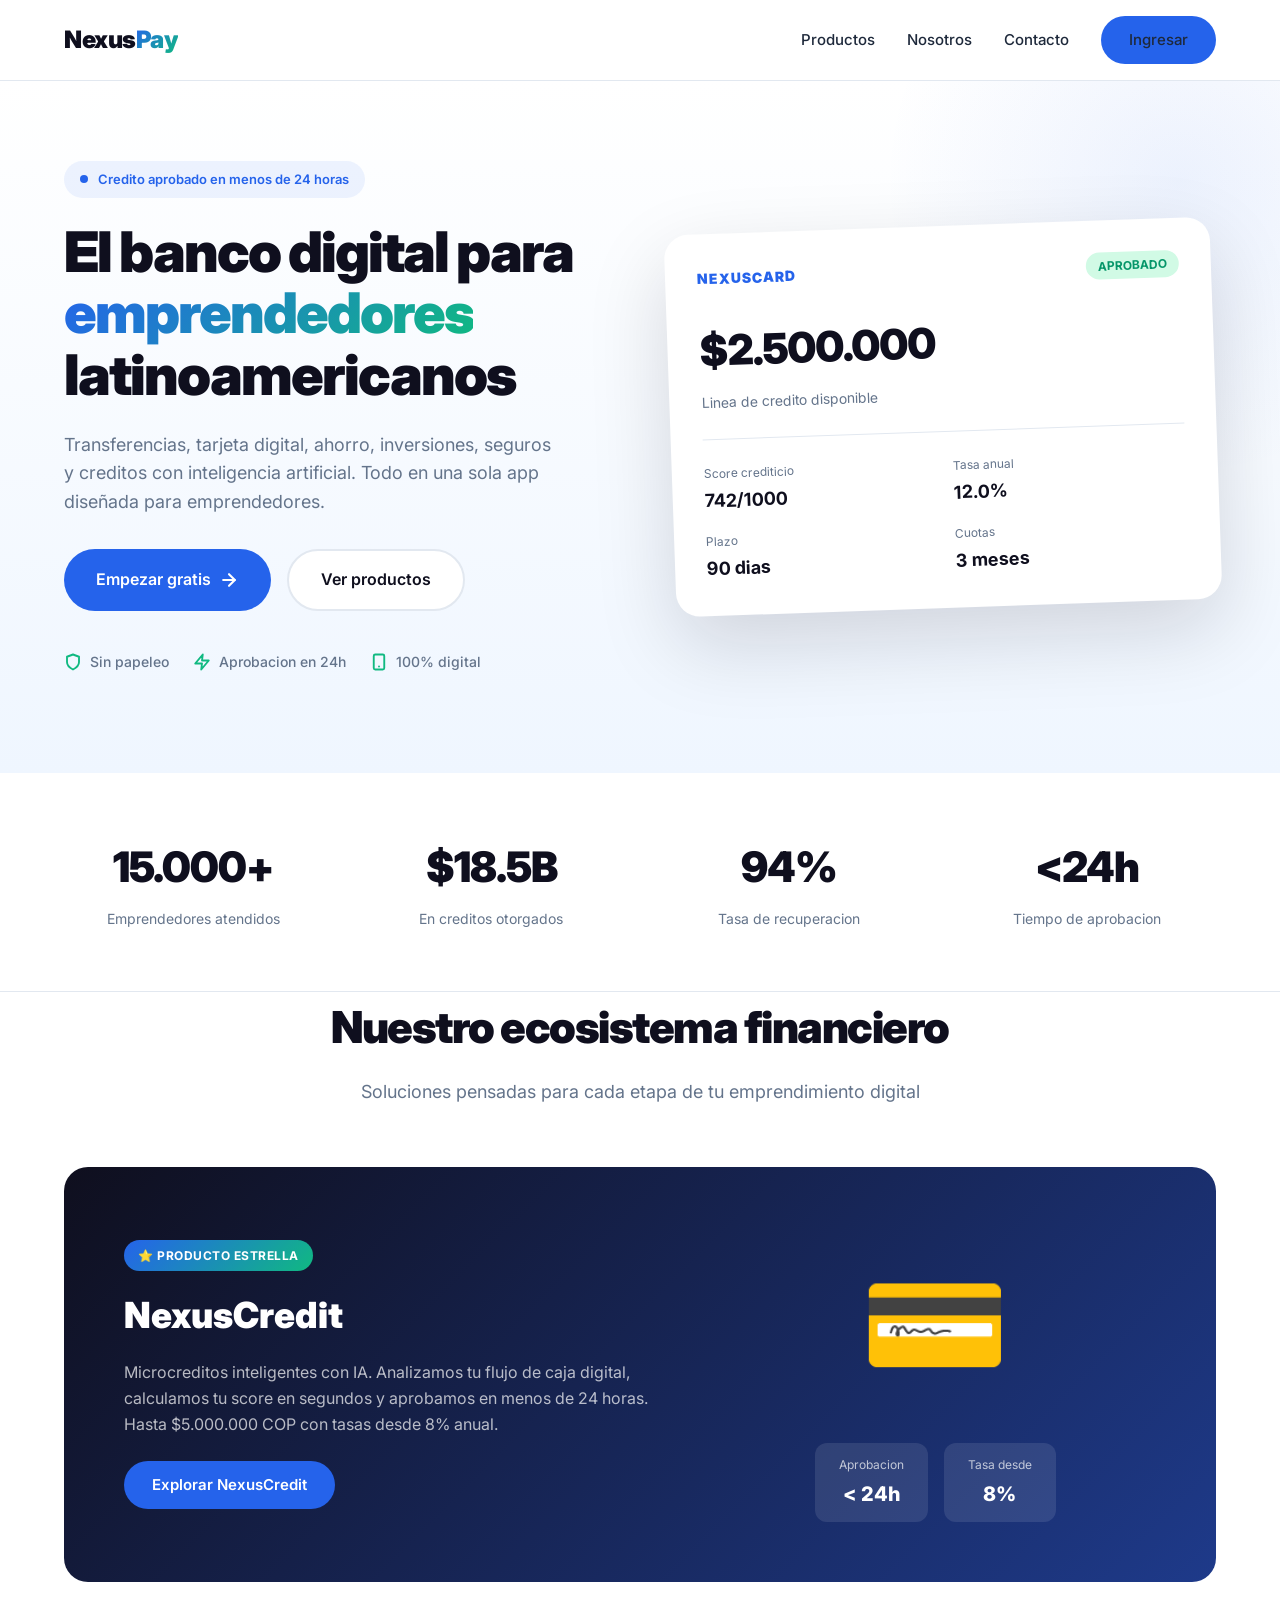
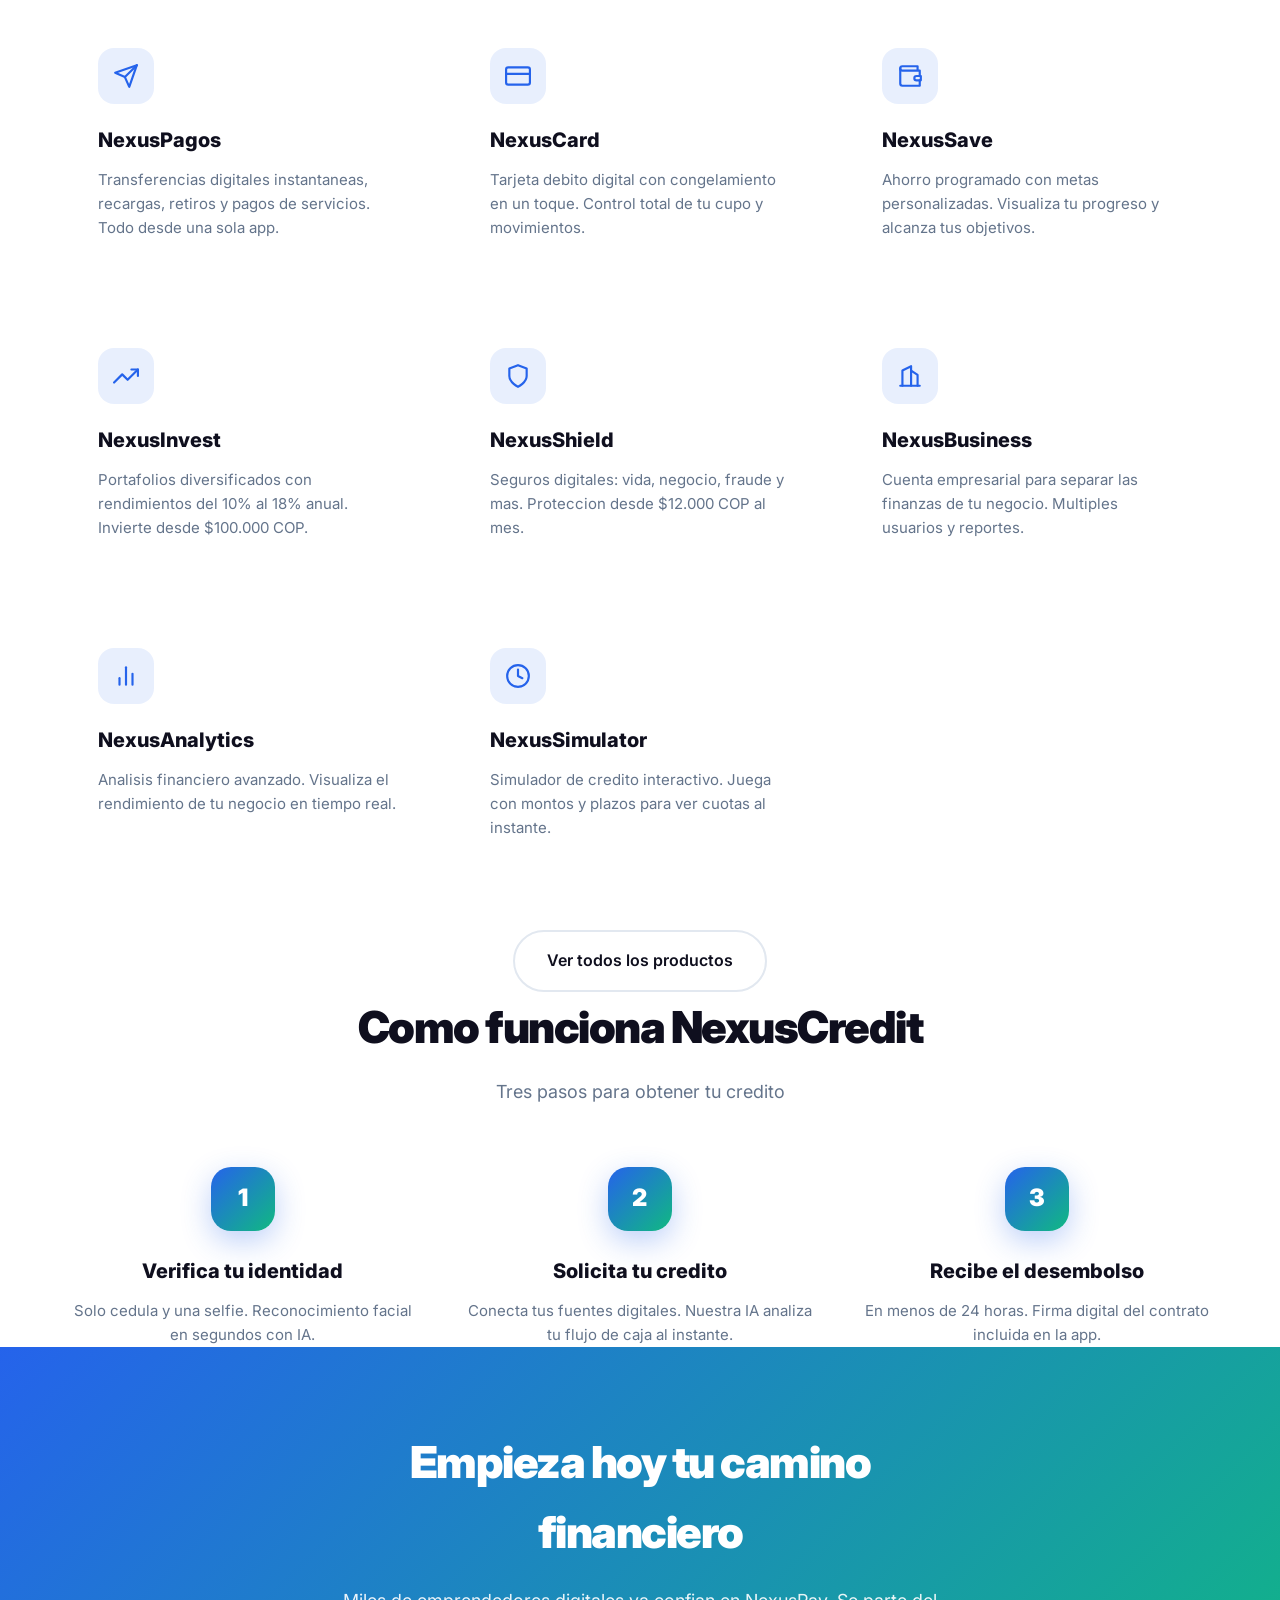
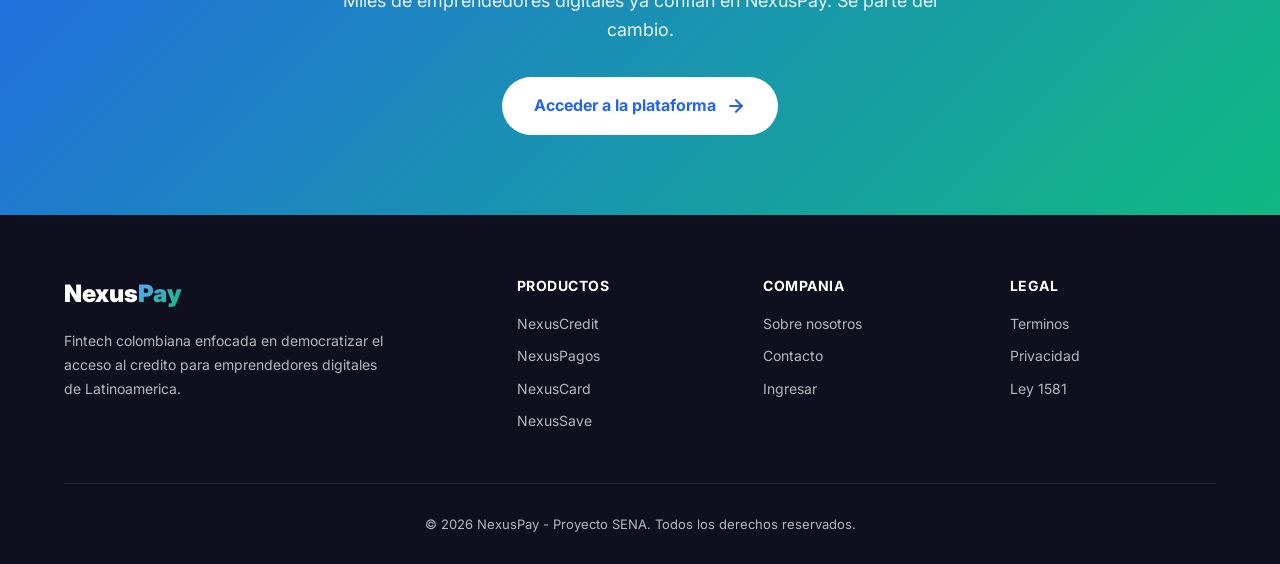
==== commit 9ffdfc49: "Update index.html" ====
--- a/index.html
+++ b/index.html
@@ -8,7 +8,8 @@
   <link rel="preconnect" href="https://fonts.googleapis.com">
   <link rel="preconnect" href="https://fonts.gstatic.com" crossorigin>
   <link href="https://fonts.googleapis.com/css2?family=Inter:wght@300;400;500;600;700;800;900&display=swap" rel="stylesheet">
-  <link rel="stylesheet" href="styles.css">
+  <link rel="stylesheet" href="styles.css?v=3">
+<link rel="stylesheet" href="css/app.css?v=3">
 </head>
 <body>
 
--- a/styles.css
+++ b/styles.css
@@ -5,7 +5,7 @@
 }
 
 :root {
-  /* Colores NexusPay */
+  /* Paleta NexusPay */
   --primary: #2563EB;
   --primary-dark: #1D4ED8;
   --primary-light: #60A5FA;
@@ -62,7 +62,7 @@
   text-decoration: none;
 }
 .logo span {
-  background: linear-gradient(135deg, var(--purple) 0%, var(--purple-light) 100%);
+  background: linear-gradient(135deg, var(--primary) 0%, var(--green) 100%);
   -webkit-background-clip: text;
   -webkit-text-fill-color: transparent;
   background-clip: text;
@@ -79,7 +79,7 @@
   font-size: 15px;
   transition: color 0.2s;
 }
-.nav-links a:hover, .nav-links a.active { color: var(--purple); }
+.nav-links a:hover, .nav-links a.active { color: var(--primary); }
 .menu-toggle {
   display: none;
   background: none;
@@ -98,7 +98,7 @@
 
 /* BUTTONS */
 .btn-primary {
-  background: var(--purple);
+  background: var(--primary);
   color: #FFFFFF;
   padding: 12px 28px;
   border-radius: 100px;
@@ -113,9 +113,9 @@
   cursor: pointer;
 }
 .btn-primary:hover {
-  background: var(--purple-dark);
+  background: var(--primary-dark);
   transform: translateY(-2px);
-  box-shadow: 0 10px 30px rgba(130,10,209,0.3);
+  box-shadow: 0 10px 30px rgba(37,99,235,0.3);
 }
 .btn-secondary {
   background: #FFFFFF;
@@ -131,10 +131,10 @@
   align-items: center;
   gap: 8px;
 }
-.btn-secondary:hover { border-color: var(--purple); color: var(--purple); }
+.btn-secondary:hover { border-color: var(--primary); color: var(--primary); }
 .btn-white {
   background: #FFFFFF;
-  color: var(--purple);
+  color: var(--primary);
   padding: 16px 40px;
   border-radius: 100px;
   text-decoration: none;
@@ -156,7 +156,7 @@
 /* HERO */
 .hero {
   padding: 80px 0 100px;
-  background: linear-gradient(180deg, #FFFFFF 0%, #FAF5FF 100%);
+  background: linear-gradient(180deg, #FFFFFF 0%, #EFF6FF 100%);
   position: relative;
   overflow: hidden;
 }
@@ -165,7 +165,7 @@
   position: absolute;
   top: -200px; right: -200px;
   width: 600px; height: 600px;
-  background: radial-gradient(circle, rgba(130,10,209,0.08) 0%, transparent 70%);
+  background: radial-gradient(circle, rgba(37,99,235,0.08) 0%, transparent 70%);
   border-radius: 50%;
   pointer-events: none;
 }
@@ -181,8 +181,8 @@
   display: inline-flex;
   align-items: center;
   gap: 10px;
-  background: rgba(130,10,209,0.08);
-  color: var(--purple);
+  background: rgba(37,99,235,0.08);
+  color: var(--primary);
   padding: 8px 16px;
   border-radius: 100px;
   font-size: 13px;
@@ -191,7 +191,7 @@
 }
 .dot {
   width: 8px; height: 8px;
-  background: var(--purple);
+  background: var(--primary);
   border-radius: 50%;
   animation: pulse 2s infinite;
 }
@@ -208,7 +208,7 @@
   color: var(--dark);
 }
 .gradient-text {
-  background: linear-gradient(135deg, var(--purple) 0%, var(--purple-light) 100%);
+  background: linear-gradient(135deg, var(--primary) 0%, var(--green) 100%);
   -webkit-background-clip: text;
   -webkit-text-fill-color: transparent;
   background-clip: text;
@@ -251,7 +251,7 @@
   align-items: center;
   margin-bottom: 24px;
 }
-.card-brand { font-weight: 900; color: var(--purple); font-size: 14px; letter-spacing: 1px; }
+.card-brand { font-weight: 900; color: var(--primary); font-size: 14px; letter-spacing: 1px; }
 .card-status {
   background: #D1FAE5;
   color: #059669;
@@ -296,13 +296,8 @@
 .stat-label { color: var(--text-light); font-size: 14px; }
 
 /* SECTIONS */
-.section {
-  padding: 100px 0;
-}
-.section-alt {
-  padding: 100px 0;
-  background: var(--bg-soft);
-}
+.section { padding: 100px 0; }
+.section-alt { padding: 100px 0; background: var(--bg-soft); }
 .section-header {
   text-align: center;
   margin-bottom: 60px;
@@ -321,10 +316,9 @@
   margin: 0 auto;
 }
 
-/* PAGE HEADER (para productos, nosotros, contacto) */
 .page-header {
   padding: 80px 0 60px;
-  background: linear-gradient(180deg, #FFFFFF 0%, #FAF5FF 100%);
+  background: linear-gradient(180deg, #FFFFFF 0%, #EFF6FF 100%);
   text-align: center;
 }
 .page-header h1 {
@@ -343,7 +337,7 @@
 
 /* PRODUCTS */
 .product-featured {
-  background: linear-gradient(135deg, var(--dark) 0%, #1E1B4B 100%);
+  background: linear-gradient(135deg, var(--dark) 0%, #1E3A8A 100%);
   border-radius: 24px;
   padding: 60px;
   color: #FFFFFF;
@@ -355,7 +349,7 @@
 }
 .featured-badge {
   display: inline-block;
-  background: linear-gradient(135deg, var(--purple) 0%, var(--purple-light) 100%);
+  background: linear-gradient(135deg, var(--primary) 0%, var(--green) 100%);
   color: #FFFFFF;
   padding: 6px 14px;
   border-radius: 100px;
@@ -388,11 +382,11 @@
 .product-card:hover {
   transform: translateY(-8px);
   box-shadow: 0 20px 60px rgba(15,15,30,0.1);
-  border-color: rgba(130,10,209,0.2);
+  border-color: rgba(37,99,235,0.2);
 }
 .product-icon {
   width: 56px; height: 56px;
-  background: rgba(130,10,209,0.1);
+  background: rgba(37,99,235,0.1);
   border-radius: 16px;
   display: flex;
   align-items: center;
@@ -426,7 +420,7 @@
 .step { text-align: center; }
 .step-number {
   width: 64px; height: 64px;
-  background: linear-gradient(135deg, var(--purple) 0%, var(--purple-light) 100%);
+  background: linear-gradient(135deg, var(--primary) 0%, var(--green) 100%);
   color: #FFFFFF;
   border-radius: 20px;
   display: flex;
@@ -435,7 +429,7 @@
   font-size: 24px;
   font-weight: 900;
   margin: 0 auto 24px;
-  box-shadow: 0 10px 30px rgba(130,10,209,0.3);
+  box-shadow: 0 10px 30px rgba(37,99,235,0.3);
 }
 .step h3 { font-size: 20px; font-weight: 800; color: var(--dark); margin-bottom: 12px; }
 .step p { color: var(--text-light); font-size: 15px; }
@@ -458,7 +452,7 @@
 .team-avatar {
   width: 100px; height: 100px;
   border-radius: 50%;
-  background: linear-gradient(135deg, var(--purple) 0%, var(--purple-light) 100%);
+  background: linear-gradient(135deg, var(--primary) 0%, var(--green) 100%);
   display: flex;
   align-items: center;
   justify-content: center;
@@ -468,7 +462,7 @@
   font-weight: 900;
 }
 .team-card h3 { font-size: 20px; font-weight: 800; margin-bottom: 6px; color: var(--dark); }
-.team-role { color: var(--purple); font-size: 14px; font-weight: 600; margin-bottom: 12px; }
+.team-role { color: var(--primary); font-size: 14px; font-weight: 600; margin-bottom: 12px; }
 .team-bio { color: var(--text-light); font-size: 14px; }
 
 /* VALUES */
@@ -485,7 +479,7 @@
 }
 .value-icon {
   width: 56px; height: 56px;
-  background: rgba(130,10,209,0.1);
+  background: rgba(37,99,235,0.1);
   border-radius: 16px;
   display: flex;
   align-items: center;
@@ -551,8 +545,8 @@
 .form-input:focus,
 .form-textarea:focus {
   outline: none;
-  border-color: var(--purple);
-  box-shadow: 0 0 0 3px rgba(130,10,209,0.1);
+  border-color: var(--primary);
+  box-shadow: 0 0 0 3px rgba(37,99,235,0.1);
 }
 .form-textarea {
   resize: vertical;
@@ -583,7 +577,7 @@
   align-items: center;
   justify-content: center;
   padding: 60px 24px;
-  background: linear-gradient(180deg, #FFFFFF 0%, #FAF5FF 100%);
+  background: linear-gradient(180deg, #FFFFFF 0%, #EFF6FF 100%);
 }
 .ingresar-card {
   background: #FFFFFF;
@@ -596,7 +590,7 @@
 }
 .ingresar-icon {
   width: 80px; height: 80px;
-  background: linear-gradient(135deg, var(--purple) 0%, var(--purple-light) 100%);
+  background: linear-gradient(135deg, var(--primary) 0%, var(--green) 100%);
   border-radius: 24px;
   display: flex;
   align-items: center;
@@ -635,7 +629,7 @@
 /* CTA */
 .cta {
   padding: 80px 0;
-  background: linear-gradient(135deg, var(--purple) 0%, var(--purple-dark) 100%);
+  background: linear-gradient(135deg, var(--primary) 0%, var(--green) 100%);
   color: #FFFFFF;
 }
 .cta-content {
@@ -673,7 +667,12 @@
   font-weight: 900;
   margin-bottom: 16px;
 }
-.footer-brand span { color: var(--purple-light); }
+.footer-brand span {
+  background: linear-gradient(135deg, var(--primary-light) 0%, var(--green) 100%);
+  -webkit-background-clip: text;
+  -webkit-text-fill-color: transparent;
+  background-clip: text;
+}
 .footer-desc { font-size: 14px; line-height: 1.7; max-width: 320px; }
 .footer h4 {
   color: #FFFFFF;
@@ -691,7 +690,7 @@
   margin-bottom: 10px;
   transition: color 0.2s;
 }
-.footer a:hover { color: var(--purple-light); }
+.footer a:hover { color: var(--primary-light); }
 .footer-bottom {
   padding-top: 30px;
   border-top: 1px solid rgba(255,255,255,0.1);
--- a/css/app.css
+++ b/css/app.css
@@ -0,0 +1,708 @@
+/* ============ AUTH ============ */
+
+.auth-wrapper {
+  min-height: 100vh;
+  display: flex;
+  align-items: center;
+  justify-content: center;
+  padding: 40px 24px;
+  background: linear-gradient(180deg, #FFFFFF 0%, #FAF5FF 100%);
+}
+
+.auth-card {
+  background: #FFFFFF;
+  border-radius: 24px;
+  padding: 40px;
+  max-width: 480px;
+  width: 100%;
+  box-shadow: 0 30px 80px rgba(15, 15, 30, 0.1);
+}
+
+.auth-logo {
+  display: block;
+  text-align: center;
+  font-size: 28px;
+  font-weight: 900;
+  color: #0F0F1E;
+  text-decoration: none;
+  margin-bottom: 32px;
+}
+.auth-logo span {
+  background: linear-gradient(135deg, #820AD1 0%, #A855F7 100%);
+  -webkit-background-clip: text;
+  -webkit-text-fill-color: transparent;
+  background-clip: text;
+}
+
+.auth-tabs {
+  display: flex;
+  background: #F8FAFC;
+  border-radius: 12px;
+  padding: 4px;
+  margin-bottom: 28px;
+}
+.auth-tab {
+  flex: 1;
+  padding: 12px;
+  border: none;
+  background: transparent;
+  font-family: inherit;
+  font-weight: 600;
+  font-size: 14px;
+  color: #64748B;
+  border-radius: 8px;
+  cursor: pointer;
+  transition: all 0.2s;
+}
+.auth-tab.active {
+  background: #FFFFFF;
+  color: #820AD1;
+  box-shadow: 0 2px 8px rgba(0,0,0,0.05);
+}
+
+.auth-form { display: none; }
+.auth-form.active { display: block; }
+
+.form-row {
+  display: grid;
+  grid-template-columns: 1fr 1fr;
+  gap: 16px;
+}
+
+.auth-footer {
+  text-align: center;
+  margin-top: 24px;
+  font-size: 14px;
+}
+.auth-footer a {
+  color: #64748B;
+  text-decoration: none;
+}
+.auth-footer a:hover { color: #820AD1; }
+
+/* ============ APP LAYOUT ============ */
+
+.app-layout {
+  display: grid;
+  grid-template-columns: 260px 1fr;
+  min-height: 100vh;
+}
+
+.app-sidebar {
+  background: #FFFFFF;
+  border-right: 1px solid #E2E8F0;
+  padding: 24px 16px;
+  position: sticky;
+  top: 0;
+  height: 100vh;
+  overflow-y: auto;
+}
+
+.sidebar-brand {
+  font-size: 20px;
+  font-weight: 900;
+  color: #0F0F1E;
+  text-decoration: none;
+  display: block;
+  padding: 0 12px;
+  margin-bottom: 24px;
+}
+.sidebar-brand span {
+  background: linear-gradient(135deg, #820AD1 0%, #A855F7 100%);
+  -webkit-background-clip: text;
+  -webkit-text-fill-color: transparent;
+  background-clip: text;
+}
+
+.sidebar-user {
+  padding: 16px 12px;
+  background: #F8FAFC;
+  border-radius: 12px;
+  margin-bottom: 20px;
+}
+.sidebar-user-name {
+  font-weight: 700;
+  color: #0F0F1E;
+  font-size: 14px;
+  margin-bottom: 2px;
+}
+.sidebar-user-email {
+  font-size: 12px;
+  color: #64748B;
+  margin-bottom: 8px;
+  word-break: break-all;
+}
+.sidebar-user-saldo {
+  font-size: 18px;
+  font-weight: 800;
+  color: #820AD1;
+}
+
+.sidebar-nav {
+  display: flex;
+  flex-direction: column;
+  gap: 4px;
+}
+.sidebar-link {
+  display: flex;
+  align-items: center;
+  gap: 12px;
+  padding: 12px 14px;
+  border-radius: 10px;
+  color: #1E293B;
+  text-decoration: none;
+  font-size: 14px;
+  font-weight: 500;
+  transition: all 0.2s;
+  cursor: pointer;
+  border: none;
+  background: transparent;
+  font-family: inherit;
+  text-align: left;
+  width: 100%;
+}
+.sidebar-link:hover {
+  background: #F8FAFC;
+  color: #820AD1;
+}
+.sidebar-link.active {
+  background: rgba(130, 10, 209, 0.1);
+  color: #820AD1;
+  font-weight: 600;
+}
+
+.app-main {
+  padding: 32px 40px;
+  background: #FFFFFF;
+}
+
+.app-header {
+  display: flex;
+  justify-content: space-between;
+  align-items: center;
+  margin-bottom: 32px;
+  gap: 16px;
+}
+.app-title {
+  font-size: 28px;
+  font-weight: 900;
+  color: #0F0F1E;
+  letter-spacing: -0.5px;
+}
+.app-subtitle {
+  color: #64748B;
+  font-size: 14px;
+  margin-top: 4px;
+}
+
+.menu-mobile-toggle {
+  display: none;
+  background: none;
+  border: none;
+  cursor: pointer;
+  padding: 8px;
+  font-size: 24px;
+}
+
+.metrics-grid {
+  display: grid;
+  grid-template-columns: repeat(auto-fit, minmax(180px, 1fr));
+  gap: 16px;
+  margin-bottom: 24px;
+}
+.metric-card {
+  background: #FFFFFF;
+  border: 1px solid #E2E8F0;
+  border-radius: 16px;
+  padding: 20px;
+}
+.metric-label {
+  font-size: 12px;
+  color: #64748B;
+  text-transform: uppercase;
+  letter-spacing: 0.5px;
+  font-weight: 600;
+  margin-bottom: 8px;
+}
+.metric-value {
+  font-size: 24px;
+  font-weight: 800;
+  color: #0F0F1E;
+  letter-spacing: -0.5px;
+}
+
+.app-section {
+  background: #FFFFFF;
+  border: 1px solid #E2E8F0;
+  border-radius: 16px;
+  padding: 24px;
+  margin-bottom: 24px;
+}
+.app-section-title {
+  font-size: 18px;
+  font-weight: 700;
+  color: #0F0F1E;
+  margin-bottom: 16px;
+}
+
+.btn-danger {
+  background: #EF4444;
+  color: white;
+  padding: 10px 20px;
+  border-radius: 100px;
+  border: none;
+  cursor: pointer;
+  font-weight: 600;
+  font-family: inherit;
+  font-size: 14px;
+}
+
+.loading-spinner {
+  width: 40px;
+  height: 40px;
+  border: 4px solid #E2E8F0;
+  border-top-color: #820AD1;
+  border-radius: 50%;
+  animation: spin 0.8s linear infinite;
+  margin: 40px auto;
+}
+@keyframes spin { to { transform: rotate(360deg); } }
+
+/* BOTONES EXTRA */
+.btn-secondary-sm {
+  background: #F8FAFC;
+  color: #1E293B;
+  padding: 8px 16px;
+  border-radius: 100px;
+  border: 1px solid #E2E8F0;
+  cursor: pointer;
+  font-weight: 600;
+  font-family: inherit;
+  font-size: 13px;
+  transition: all 0.2s;
+}
+.btn-secondary-sm:hover {
+  background: #FFFFFF;
+  border-color: #820AD1;
+  color: #820AD1;
+}
+
+/* TABS */
+.app-tabs {
+  display: flex;
+  gap: 4px;
+  border-bottom: 1px solid #E2E8F0;
+  margin-bottom: 24px;
+  overflow-x: auto;
+}
+.app-tab {
+  padding: 12px 20px;
+  border: none;
+  background: transparent;
+  font-family: inherit;
+  font-weight: 600;
+  font-size: 14px;
+  color: #64748B;
+  cursor: pointer;
+  border-bottom: 2px solid transparent;
+  transition: all 0.2s;
+  white-space: nowrap;
+}
+.app-tab.active {
+  color: #820AD1;
+  border-bottom-color: #820AD1;
+}
+.app-tab-content { display: none; }
+.app-tab-content.active { display: block; }
+
+/* FORMS */
+.app-form-group { margin-bottom: 16px; }
+.app-form-label {
+  display: block;
+  font-size: 13px;
+  font-weight: 600;
+  color: #0F0F1E;
+  margin-bottom: 6px;
+}
+.app-form-input,
+.app-form-select,
+.app-form-textarea {
+  width: 100%;
+  padding: 12px 16px;
+  border: 2px solid #E2E8F0;
+  border-radius: 10px;
+  font-family: inherit;
+  font-size: 14px;
+  background: #FFFFFF;
+  transition: all 0.2s;
+}
+.app-form-input:focus,
+.app-form-select:focus,
+.app-form-textarea:focus {
+  outline: none;
+  border-color: #820AD1;
+  box-shadow: 0 0 0 3px rgba(130,10,209,0.1);
+}
+
+/* TARJETA DIGITAL */
+.card-credit {
+  background: linear-gradient(135deg, #0F172A 0%, #1E1B4B 50%, #312E81 100%);
+  color: white;
+  border-radius: 20px;
+  padding: 32px;
+  max-width: 420px;
+  margin: 0 auto 24px;
+  box-shadow: 0 20px 60px rgba(15,23,42,0.4);
+}
+.card-credit.frozen {
+  background: linear-gradient(135deg, #6B7280 0%, #4B5563 100%);
+}
+.card-credit-header {
+  display: flex;
+  justify-content: space-between;
+  align-items: center;
+  margin-bottom: 40px;
+}
+.card-credit-brand {
+  font-weight: 900;
+  font-size: 18px;
+  letter-spacing: 1px;
+}
+.card-credit-numero {
+  font-size: 22px;
+  letter-spacing: 3px;
+  font-family: monospace;
+  margin-bottom: 32px;
+}
+.card-credit-footer {
+  display: flex;
+  justify-content: space-between;
+  font-size: 12px;
+}
+.card-credit-footer div div:first-child {
+  opacity: 0.6;
+  margin-bottom: 4px;
+}
+.card-credit-footer div div:last-child {
+  font-weight: 700;
+}
+
+/* METAS */
+.meta-card {
+  background: #FFFFFF;
+  border: 1px solid #E2E8F0;
+  border-radius: 16px;
+  padding: 20px;
+  margin-bottom: 16px;
+}
+.meta-header {
+  display: flex;
+  justify-content: space-between;
+  align-items: center;
+  margin-bottom: 12px;
+}
+.meta-nombre {
+  font-weight: 700;
+  font-size: 16px;
+  color: #0F0F1E;
+}
+.meta-progress-bar {
+  width: 100%;
+  height: 10px;
+  background: #F1F5F9;
+  border-radius: 100px;
+  overflow: hidden;
+  margin: 12px 0;
+}
+.meta-progress-fill {
+  height: 100%;
+  background: linear-gradient(90deg, #820AD1, #A855F7);
+  border-radius: 100px;
+  transition: width 0.5s;
+}
+
+/* TABLA */
+.app-table {
+  width: 100%;
+  border-collapse: collapse;
+}
+.app-table th {
+  text-align: left;
+  padding: 12px 8px;
+  border-bottom: 1px solid #E2E8F0;
+  color: #64748B;
+  font-size: 13px;
+  font-weight: 600;
+}
+.app-table td {
+  padding: 14px 8px;
+  border-bottom: 1px solid #F1F5F9;
+  font-size: 14px;
+  color: #1E293B;
+}
+.app-table tr:last-child td {
+  border-bottom: none;
+}
+.text-green { color: #10B981; font-weight: 600; }
+.text-red { color: #EF4444; font-weight: 600; }
+
+/* PRODUCTOS */
+.product-item {
+  background: #FFFFFF;
+  border: 1px solid #E2E8F0;
+  border-radius: 14px;
+  padding: 20px;
+  margin-bottom: 12px;
+  display: flex;
+  justify-content: space-between;
+  align-items: center;
+  gap: 16px;
+}
+.product-item-info h4 {
+  font-size: 16px;
+  font-weight: 700;
+  color: #0F0F1E;
+  margin-bottom: 4px;
+}
+.product-item-info p {
+  font-size: 13px;
+  color: #64748B;
+}
+.product-item-price {
+  text-align: right;
+  font-weight: 800;
+  color: #820AD1;
+  font-size: 18px;
+}
+
+/* NOTIFICACIONES */
+.notif-item {
+  padding: 16px;
+  border-radius: 12px;
+  background: #FFFFFF;
+  border: 1px solid #E2E8F0;
+  margin-bottom: 12px;
+  display: flex;
+  gap: 12px;
+}
+.notif-item.unread {
+  background: rgba(130,10,209,0.04);
+  border-color: rgba(130,10,209,0.2);
+}
+.notif-icon { font-size: 24px; flex-shrink: 0; }
+.notif-content { flex: 1; }
+.notif-title { font-weight: 700; margin-bottom: 4px; color: #0F0F1E; }
+.notif-message { color: #64748B; font-size: 14px; margin-bottom: 6px; }
+.notif-date { color: #94A3B8; font-size: 12px; }
+
+/* ALERTAS */
+.alert {
+  padding: 14px 18px;
+  border-radius: 12px;
+  margin-bottom: 16px;
+  font-size: 14px;
+  font-weight: 500;
+}
+.alert-success { background: #D1FAE5; color: #065F46; }
+.alert-error { background: #FEE2E2; color: #991B1B; }
+.alert-info { background: #DBEAFE; color: #1E40AF; }
+.alert-warning { background: #FEF3C7; color: #92400E; }
+
+/* BADGES */
+.badge {
+  display: inline-block;
+  padding: 4px 12px;
+  border-radius: 100px;
+  font-size: 12px;
+  font-weight: 700;
+}
+.badge-green { background: #D1FAE5; color: #065F46; }
+.badge-red { background: #FEE2E2; color: #991B1B; }
+.badge-yellow { background: #FEF3C7; color: #92400E; }
+.badge-purple { background: rgba(130,10,209,0.1); color: #820AD1; }
+.badge-blue { background: #DBEAFE; color: #1E40AF; }
+
+/* CHAT FLOTANTE */
+.chat-fab {
+  position: fixed;
+  bottom: 24px;
+  right: 24px;
+  width: 60px;
+  height: 60px;
+  border-radius: 50%;
+  background: #820AD1;
+  color: white;
+  border: none;
+  font-size: 26px;
+  cursor: pointer;
+  box-shadow: 0 10px 30px rgba(130,10,209,0.4);
+  z-index: 999;
+  transition: transform 0.2s;
+}
+.chat-fab:hover { transform: scale(1.08); }
+
+.chat-window {
+  position: fixed;
+  bottom: 96px;
+  right: 24px;
+  width: 360px;
+  max-width: calc(100vw - 32px);
+  height: 500px;
+  max-height: calc(100vh - 140px);
+  background: #FFFFFF;
+  border-radius: 20px;
+  box-shadow: 0 20px 60px rgba(15,15,30,0.2);
+  display: none;
+  flex-direction: column;
+  overflow: hidden;
+  z-index: 1000;
+}
+.chat-window.open { display: flex; }
+
+.chat-header {
+  background: linear-gradient(135deg, #820AD1, #6B08AE);
+  color: white;
+  padding: 16px 20px;
+  display: flex;
+  justify-content: space-between;
+  align-items: center;
+}
+
+.chat-messages {
+  flex: 1;
+  padding: 16px;
+  overflow-y: auto;
+  background: #F8FAFC;
+  display: flex;
+  flex-direction: column;
+}
+.chat-message {
+  padding: 10px 14px;
+  border-radius: 16px;
+  margin-bottom: 10px;
+  max-width: 80%;
+  font-size: 14px;
+  line-height: 1.5;
+}
+.chat-bot {
+  background: #FFFFFF;
+  border: 1px solid #E2E8F0;
+  color: #1E293B;
+  align-self: flex-start;
+}
+.chat-user {
+  background: #820AD1;
+  color: white;
+  margin-left: auto;
+  align-self: flex-end;
+  text-align: right;
+}
+.chat-loading { color: #64748B; font-style: italic; font-size: 12px; }
+
+.chat-input-wrapper {
+  display: flex;
+  border-top: 1px solid #E2E8F0;
+  padding: 12px;
+  background: #FFFFFF;
+}
+.chat-input {
+  flex: 1;
+  border: none;
+  outline: none;
+  padding: 10px;
+  font-family: inherit;
+  font-size: 14px;
+  background: transparent;
+}
+.chat-send {
+  background: #820AD1;
+  color: white;
+  border: none;
+  width: 40px;
+  height: 40px;
+  border-radius: 50%;
+  cursor: pointer;
+  font-size: 16px;
+}
+
+/* VERIFICACION VIDEO */
+#videoCam {
+  width: 100%;
+  max-width: 400px;
+  border-radius: 16px;
+  background: #000;
+  display: block;
+  margin: 0 auto 16px;
+}
+
+/* RESPONSIVE */
+@media (max-width: 968px) {
+  .app-layout { grid-template-columns: 1fr; }
+  .app-sidebar {
+    position: fixed;
+    top: 0;
+    left: -100%;
+    width: 280px;
+    z-index: 1001;
+    transition: left 0.3s;
+    box-shadow: 0 0 40px rgba(0,0,0,0.15);
+  }
+  .app-sidebar.open { left: 0; }
+  .app-main { padding: 24px 20px; }
+  .menu-mobile-toggle { display: block; }
+  .metrics-grid { grid-template-columns: 1fr 1fr; }
+  .form-row { grid-template-columns: 1fr; }
+  .chat-window {
+    bottom: 0;
+    right: 0;
+    width: 100%;
+    max-width: 100%;
+    height: 100vh;
+    max-height: 100vh;
+    border-radius: 0;
+  }
+}
+/* ============ DASHBOARD - PERIOD TOGGLE ============ */
+
+.period-toggle {
+  display: inline-flex;
+  background: #F8FAFC;
+  border-radius: 100px;
+  padding: 4px;
+  gap: 2px;
+}
+
+.period-btn {
+  border: none;
+  background: transparent;
+  font-family: inherit;
+  font-size: 13px;
+  font-weight: 600;
+  color: #64748B;
+  padding: 8px 16px;
+  border-radius: 100px;
+  cursor: pointer;
+  transition: all 0.2s;
+}
+
+.period-btn:hover {
+  color: #820AD1;
+}
+
+.period-btn.active {
+  background: #FFFFFF;
+  color: #820AD1;
+  box-shadow: 0 2px 8px rgba(0, 0, 0, 0.06);
+}
+
+@media (max-width: 640px) {
+  .period-toggle {
+    width: 100%;
+    justify-content: space-between;
+  }
+  .period-btn {
+    flex: 1;
+    padding: 8px 8px;
+    font-size: 12px;
+  }
+}
